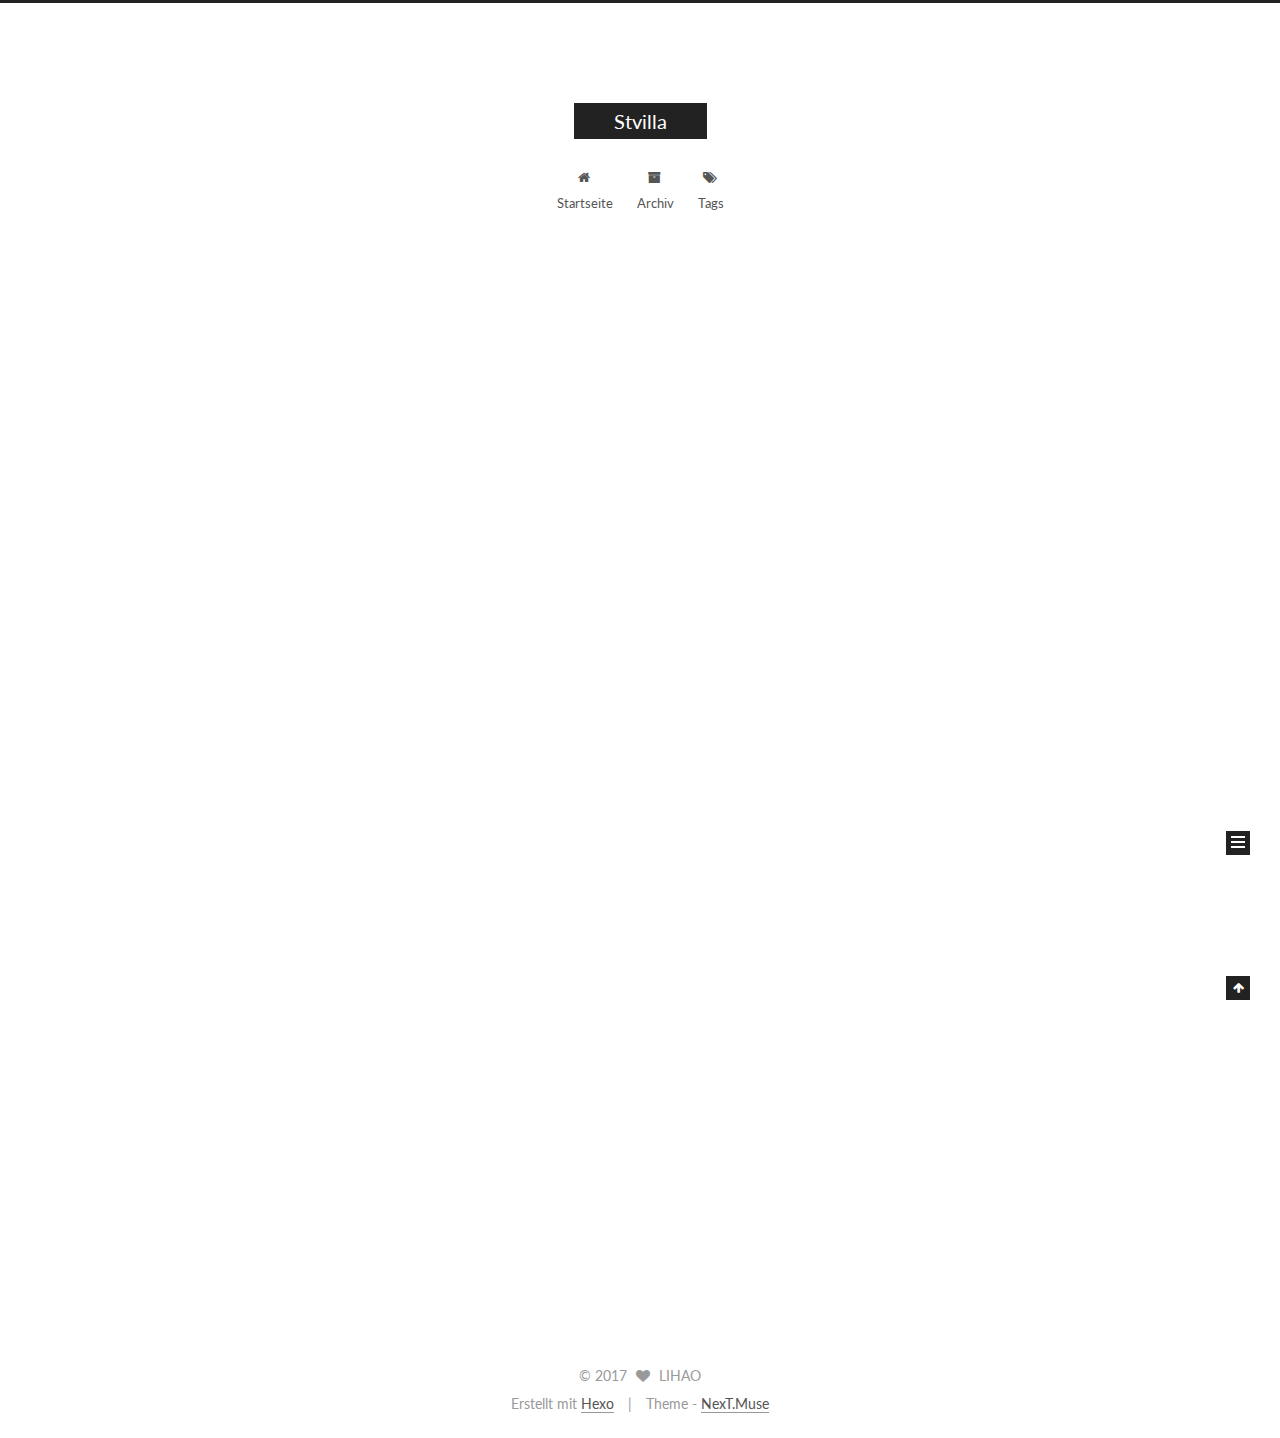
==== index.html @ bf8ef54c "Site updated: 2017-05-14 15:21:10" ====
<!doctype html>



  


<html class="theme-next muse use-motion" lang="">
<head>
  <meta charset="UTF-8"/>
<meta http-equiv="X-UA-Compatible" content="IE=edge" />
<meta name="viewport" content="width=device-width, initial-scale=1, maximum-scale=1"/>






<meta http-equiv="Cache-Control" content="no-transform" />
<meta http-equiv="Cache-Control" content="no-siteapp" />















  
  
  <link href="/lib/fancybox/source/jquery.fancybox.css?v=2.1.5" rel="stylesheet" type="text/css" />




  
  
  
  

  
    
    
  

  

  

  

  

  
    
    
    <link href="//fonts.googleapis.com/css?family=Lato:300,300italic,400,400italic,700,700italic&subset=latin,latin-ext" rel="stylesheet" type="text/css">
  






<link href="/lib/font-awesome/css/font-awesome.min.css?v=4.6.2" rel="stylesheet" type="text/css" />

<link href="/css/main.css?v=5.1.1" rel="stylesheet" type="text/css" />


  <meta name="keywords" content="Hexo, NexT" />








  <link rel="shortcut icon" type="image/x-icon" href="/favicon.ico?v=5.1.1" />






<meta name="description" content="Life is Beautiful">
<meta property="og:type" content="website">
<meta property="og:title" content="Stvilla">
<meta property="og:url" content="http://yoursite.com/index.html">
<meta property="og:site_name" content="Stvilla">
<meta property="og:description" content="Life is Beautiful">
<meta name="twitter:card" content="summary">
<meta name="twitter:title" content="Stvilla">
<meta name="twitter:description" content="Life is Beautiful">



<script type="text/javascript" id="hexo.configurations">
  var NexT = window.NexT || {};
  var CONFIG = {
    root: '/',
    scheme: 'Muse',
    sidebar: {"position":"left","display":"post","offset":12,"offset_float":0,"b2t":false,"scrollpercent":false},
    fancybox: true,
    motion: true,
    duoshuo: {
      userId: '0',
      author: 'Author'
    },
    algolia: {
      applicationID: '',
      apiKey: '',
      indexName: '',
      hits: {"per_page":10},
      labels: {"input_placeholder":"Search for Posts","hits_empty":"We didn't find any results for the search: ${query}","hits_stats":"${hits} results found in ${time} ms"}
    }
  };
</script>



  <link rel="canonical" href="http://yoursite.com/"/>





  <title>Stvilla</title>
</head>

<body itemscope itemtype="http://schema.org/WebPage" lang="">

  















  
  
    
  

  <div class="container sidebar-position-left 
   page-home 
 ">
    <div class="headband"></div>

    <header id="header" class="header" itemscope itemtype="http://schema.org/WPHeader">
      <div class="header-inner"><div class="site-brand-wrapper">
  <div class="site-meta ">
    

    <div class="custom-logo-site-title">
      <a href="/"  class="brand" rel="start">
        <span class="logo-line-before"><i></i></span>
        <span class="site-title">Stvilla</span>
        <span class="logo-line-after"><i></i></span>
      </a>
    </div>
      
        <p class="site-subtitle"></p>
      
  </div>

  <div class="site-nav-toggle">
    <button>
      <span class="btn-bar"></span>
      <span class="btn-bar"></span>
      <span class="btn-bar"></span>
    </button>
  </div>
</div>

<nav class="site-nav">
  

  
    <ul id="menu" class="menu">
      
        
        <li class="menu-item menu-item-home">
          <a href="/" rel="section">
            
              <i class="menu-item-icon fa fa-fw fa-home"></i> <br />
            
            Startseite
          </a>
        </li>
      
        
        <li class="menu-item menu-item-archives">
          <a href="/archives" rel="section">
            
              <i class="menu-item-icon fa fa-fw fa-archive"></i> <br />
            
            Archiv
          </a>
        </li>
      
        
        <li class="menu-item menu-item-tags">
          <a href="/tags" rel="section">
            
              <i class="menu-item-icon fa fa-fw fa-tags"></i> <br />
            
            Tags
          </a>
        </li>
      

      
    </ul>
  

  
</nav>



 </div>
    </header>

    <main id="main" class="main">
      <div class="main-inner">
        <div class="content-wrap">
          <div id="content" class="content">
            
  <section id="posts" class="posts-expand">
    
      

  

  
  
  

  <article class="post post-type-normal " itemscope itemtype="http://schema.org/Article">
    <link itemprop="mainEntityOfPage" href="http://yoursite.com/2017/05/14/hello-world/">

    <span hidden itemprop="author" itemscope itemtype="http://schema.org/Person">
      <meta itemprop="name" content="LIHAO">
      <meta itemprop="description" content="">
      <meta itemprop="image" content="/images/avatar.gif">
    </span>

    <span hidden itemprop="publisher" itemscope itemtype="http://schema.org/Organization">
      <meta itemprop="name" content="Stvilla">
    </span>

    
      <header class="post-header">

        
        
          <h1 class="post-title" itemprop="name headline">
                
                <a class="post-title-link" href="/2017/05/14/hello-world/" itemprop="url">Hello World</a></h1>
        

        <div class="post-meta">
          <span class="post-time">
            
              <span class="post-meta-item-icon">
                <i class="fa fa-calendar-o"></i>
              </span>
              
                <span class="post-meta-item-text">Veröffentlicht am</span>
              
              <time title="Post created" itemprop="dateCreated datePublished" datetime="2017-05-14T14:15:57+08:00">
                2017-05-14
              </time>
            

            

            
          </span>

          

          
            
          

          
          

          

          

          

        </div>
      </header>
    

    <div class="post-body" itemprop="articleBody">

      
      

      
        
          
            <p>Welcome to <a href="https://hexo.io/" target="_blank" rel="external">Hexo</a>! This is your very first post. Check <a href="https://hexo.io/docs/" target="_blank" rel="external">documentation</a> for more info. If you get any problems when using Hexo, you can find the answer in <a href="https://hexo.io/docs/troubleshooting.html" target="_blank" rel="external">troubleshooting</a> or you can ask me on <a href="https://github.com/hexojs/hexo/issues" target="_blank" rel="external">GitHub</a>.</p>
<h2 id="Quick-Start"><a href="#Quick-Start" class="headerlink" title="Quick Start"></a>Quick Start</h2><h3 id="Create-a-new-post"><a href="#Create-a-new-post" class="headerlink" title="Create a new post"></a>Create a new post</h3><figure class="highlight bash"><table><tr><td class="gutter"><pre><div class="line">1</div></pre></td><td class="code"><pre><div class="line">$ hexo new <span class="string">"My New Post"</span></div></pre></td></tr></table></figure>
<p>More info: <a href="https://hexo.io/docs/writing.html" target="_blank" rel="external">Writing</a></p>
<h3 id="Run-server"><a href="#Run-server" class="headerlink" title="Run server"></a>Run server</h3><figure class="highlight bash"><table><tr><td class="gutter"><pre><div class="line">1</div></pre></td><td class="code"><pre><div class="line">$ hexo server</div></pre></td></tr></table></figure>
<p>More info: <a href="https://hexo.io/docs/server.html" target="_blank" rel="external">Server</a></p>
<h3 id="Generate-static-files"><a href="#Generate-static-files" class="headerlink" title="Generate static files"></a>Generate static files</h3><figure class="highlight bash"><table><tr><td class="gutter"><pre><div class="line">1</div></pre></td><td class="code"><pre><div class="line">$ hexo generate</div></pre></td></tr></table></figure>
<p>More info: <a href="https://hexo.io/docs/generating.html" target="_blank" rel="external">Generating</a></p>
<h3 id="Deploy-to-remote-sites"><a href="#Deploy-to-remote-sites" class="headerlink" title="Deploy to remote sites"></a>Deploy to remote sites</h3><figure class="highlight bash"><table><tr><td class="gutter"><pre><div class="line">1</div></pre></td><td class="code"><pre><div class="line">$ hexo deploy</div></pre></td></tr></table></figure>
<p>More info: <a href="https://hexo.io/docs/deployment.html" target="_blank" rel="external">Deployment</a></p>

          
        
      
    </div>

    <div>
      
    </div>

    <div>
      
    </div>

    <div>
      
    </div>

    <footer class="post-footer">
      

      

      

      
      
        <div class="post-eof"></div>
      
    </footer>
  </article>


    
  </section>

  


          </div>
          


          

        </div>
        
          
  
  <div class="sidebar-toggle">
    <div class="sidebar-toggle-line-wrap">
      <span class="sidebar-toggle-line sidebar-toggle-line-first"></span>
      <span class="sidebar-toggle-line sidebar-toggle-line-middle"></span>
      <span class="sidebar-toggle-line sidebar-toggle-line-last"></span>
    </div>
  </div>

  <aside id="sidebar" class="sidebar">
    <div class="sidebar-inner">

      

      

      <section class="site-overview sidebar-panel sidebar-panel-active">
        <div class="site-author motion-element" itemprop="author" itemscope itemtype="http://schema.org/Person">
          <img class="site-author-image" itemprop="image"
               src="/images/avatar.gif"
               alt="LIHAO" />
          <p class="site-author-name" itemprop="name">LIHAO</p>
           
              <p class="site-description motion-element" itemprop="description">Life is Beautiful</p>
          
        </div>
        <nav class="site-state motion-element">

          
            <div class="site-state-item site-state-posts">
              <a href="/archives">
                <span class="site-state-item-count">1</span>
                <span class="site-state-item-name">Artikel</span>
              </a>
            </div>
          

          

          

        </nav>

        

        <div class="links-of-author motion-element">
          
        </div>

        
        

        
        

        


      </section>

      

      

    </div>
  </aside>


        
      </div>
    </main>

    <footer id="footer" class="footer">
      <div class="footer-inner">
        <div class="copyright" >
  
  &copy; 
  <span itemprop="copyrightYear">2017</span>
  <span class="with-love">
    <i class="fa fa-heart"></i>
  </span>
  <span class="author" itemprop="copyrightHolder">LIHAO</span>
</div>


<div class="powered-by">
  Erstellt mit  <a class="theme-link" href="https://hexo.io">Hexo</a>
</div>

<div class="theme-info">
  Theme -
  <a class="theme-link" href="https://github.com/iissnan/hexo-theme-next">
    NexT.Muse
  </a>
</div>


        

        
      </div>
    </footer>

    
      <div class="back-to-top">
        <i class="fa fa-arrow-up"></i>
        
      </div>
    

  </div>

  

<script type="text/javascript">
  if (Object.prototype.toString.call(window.Promise) !== '[object Function]') {
    window.Promise = null;
  }
</script>









  












  
  <script type="text/javascript" src="/lib/jquery/index.js?v=2.1.3"></script>

  
  <script type="text/javascript" src="/lib/fastclick/lib/fastclick.min.js?v=1.0.6"></script>

  
  <script type="text/javascript" src="/lib/jquery_lazyload/jquery.lazyload.js?v=1.9.7"></script>

  
  <script type="text/javascript" src="/lib/velocity/velocity.min.js?v=1.2.1"></script>

  
  <script type="text/javascript" src="/lib/velocity/velocity.ui.min.js?v=1.2.1"></script>

  
  <script type="text/javascript" src="/lib/fancybox/source/jquery.fancybox.pack.js?v=2.1.5"></script>


  


  <script type="text/javascript" src="/js/src/utils.js?v=5.1.1"></script>

  <script type="text/javascript" src="/js/src/motion.js?v=5.1.1"></script>



  
  

  

  


  <script type="text/javascript" src="/js/src/bootstrap.js?v=5.1.1"></script>



  


  




	





  





  





  






  





  

  

  

  

  

</body>
</html>
---- css/main.css ----
/* normalize.css v3.0.2 | MIT License | git.io/normalize */
html {
  font-family: sans-serif; /* 1 */
  -ms-text-size-adjust: 100%; /* 2 */
  -webkit-text-size-adjust: 100%; /* 2 */
}
body {
  margin: 0;
}
article,
aside,
details,
figcaption,
figure,
footer,
header,
hgroup,
main,
menu,
nav,
section,
summary {
  display: block;
}
audio,
canvas,
progress,
video {
  display: inline-block; /* 1 */
  vertical-align: baseline; /* 2 */
}
audio:not([controls]) {
  display: none;
  height: 0;
}
[hidden],
template {
  display: none;
}
a {
  background-color: transparent;
}
a:active,
a:hover {
  outline: 0;
}
abbr[title] {
  border-bottom: 1px dotted;
}
b,
strong {
  font-weight: bold;
}
dfn {
  font-style: italic;
}
h1 {
  font-size: 2em;
  margin: 0.67em 0;
}
mark {
  background: #ff0;
  color: #000;
}
small {
  font-size: 80%;
}
sub,
sup {
  font-size: 75%;
  line-height: 0;
  position: relative;
  vertical-align: baseline;
}
sup {
  top: -0.5em;
}
sub {
  bottom: -0.25em;
}
img {
  border: 0;
}
svg:not(:root) {
  overflow: hidden;
}
figure {
  margin: 1em 40px;
}
hr {
  -moz-box-sizing: content-box;
  box-sizing: content-box;
  height: 0;
}
pre {
  overflow: auto;
}
code,
kbd,
pre,
samp {
  font-family: monospace, monospace;
  font-size: 1em;
}
button,
input,
optgroup,
select,
textarea {
  color: inherit; /* 1 */
  font: inherit; /* 2 */
  margin: 0; /* 3 */
}
button {
  overflow: visible;
}
button,
select {
  text-transform: none;
}
button,
html input[type="button"],
input[type="reset"],
input[type="submit"] {
  -webkit-appearance: button; /* 2 */
  cursor: pointer; /* 3 */
}
button[disabled],
html input[disabled] {
  cursor: default;
}
button::-moz-focus-inner,
input::-moz-focus-inner {
  border: 0;
  padding: 0;
}
input {
  line-height: normal;
}
input[type="checkbox"],
input[type="radio"] {
  box-sizing: border-box; /* 1 */
  padding: 0; /* 2 */
}
input[type="number"]::-webkit-inner-spin-button,
input[type="number"]::-webkit-outer-spin-button {
  height: auto;
}
input[type="search"] {
  -webkit-appearance: textfield; /* 1 */
  -moz-box-sizing: content-box;
  -webkit-box-sizing: content-box; /* 2 */
  box-sizing: content-box;
}
input[type="search"]::-webkit-search-cancel-button,
input[type="search"]::-webkit-search-decoration {
  -webkit-appearance: none;
}
fieldset {
  border: 1px solid #c0c0c0;
  margin: 0 2px;
  padding: 0.35em 0.625em 0.75em;
}
legend {
  border: 0; /* 1 */
  padding: 0; /* 2 */
}
textarea {
  overflow: auto;
}
optgroup {
  font-weight: bold;
}
table {
  border-collapse: collapse;
  border-spacing: 0;
}
td,
th {
  padding: 0;
}
::selection {
  background: #262a30;
  color: #fff;
}
body {
  position: relative;
  font-family: 'Lato', "PingFang SC", "Microsoft YaHei", sans-serif;
  font-size: 14px;
  line-height: 2;
  color: #555;
  background: #fff;
}
@media (max-width: 767px) {
  body {
    padding-right: 0 !important;
  }
}
@media (min-width: 768px) and (max-width: 991px) {
  body {
    padding-right: 0 !important;
  }
}
@media (min-width: 1600px) {
  body {
    font-size: 16px;
  }
}
h1,
h2,
h3,
h4,
h5,
h6 {
  margin: 0;
  padding: 0;
  font-weight: bold;
  line-height: 1.5;
  font-family: 'Lato', "PingFang SC", "Microsoft YaHei", sans-serif;
}
h2,
h3,
h4,
h5,
h6 {
  margin: 20px 0 15px;
}
h1 {
  font-size: 22px;
}
@media (max-width: 767px) {
  h1 {
    font-size: 18px;
  }
}
h2 {
  font-size: 20px;
}
@media (max-width: 767px) {
  h2 {
    font-size: 16px;
  }
}
h3 {
  font-size: 18px;
}
@media (max-width: 767px) {
  h3 {
    font-size: 14px;
  }
}
h4 {
  font-size: 16px;
}
@media (max-width: 767px) {
  h4 {
    font-size: 12px;
  }
}
h5 {
  font-size: 14px;
}
@media (max-width: 767px) {
  h5 {
    font-size: 10px;
  }
}
h6 {
  font-size: 12px;
}
@media (max-width: 767px) {
  h6 {
    font-size: 8px;
  }
}
p {
  margin: 0 0 25px 0;
}
a {
  color: #555;
  text-decoration: none;
  border-bottom: 1px solid #999;
  word-wrap: break-word;
}
a:hover {
  color: #222;
  border-bottom-color: #222;
}
blockquote {
  margin: 0;
  padding: 0;
}
img {
  display: block;
  margin: auto;
  max-width: 100%;
  height: auto;
}
hr {
  margin: 40px 0;
  height: 3px;
  border: none;
  background-color: #ddd;
  background-image: repeating-linear-gradient(-45deg, #fff, #fff 4px, transparent 4px, transparent 8px);
}
blockquote {
  padding: 0 15px;
  color: #666;
  border-left: 4px solid #ddd;
}
blockquote cite::before {
  content: "-";
  padding: 0 5px;
}
dt {
  font-weight: 700;
}
dd {
  margin: 0;
  padding: 0;
}
.text-left {
  text-align: left;
}
.text-center {
  text-align: center;
}
.text-right {
  text-align: right;
}
.text-justify {
  text-align: justify;
}
.text-nowrap {
  white-space: nowrap;
}
.text-lowercase {
  text-transform: lowercase;
}
.text-uppercase {
  text-transform: uppercase;
}
.text-capitalize {
  text-transform: capitalize;
}
.center-block {
  display: block;
  margin-left: auto;
  margin-right: auto;
}
.clearfix:before,
.clearfix:after {
  content: " ";
  display: table;
}
.clearfix:after {
  clear: both;
}
.pullquote {
  width: 45%;
}
.pullquote.left {
  float: left;
  margin-left: 5px;
  margin-right: 10px;
}
.pullquote.right {
  float: right;
  margin-left: 10px;
  margin-right: 5px;
}
.affix.affix.affix {
  position: fixed;
}
.translation {
  margin-top: -20px;
  font-size: 14px;
  color: #999;
}
.scrollbar-measure {
  width: 100px;
  height: 100px;
  overflow: scroll;
  position: absolute;
  top: -9999px;
}
.use-motion .motion-element {
  opacity: 0;
}
table {
  margin: 20px 0;
  width: 100%;
  border-collapse: collapse;
  border-spacing: 0;
  border: 1px solid #ddd;
  font-size: 14px;
  table-layout: fixed;
  word-wrap: break-all;
}
table>tbody>tr:nth-of-type(odd) {
  background-color: #f9f9f9;
}
table>tbody>tr:hover {
  background-color: #f5f5f5;
}
caption,
th,
td {
  padding: 8px;
  text-align: left;
  vertical-align: middle;
  font-weight: normal;
}
th,
td {
  border-bottom: 3px solid #ddd;
  border-right: 1px solid #eee;
}
th {
  padding-bottom: 10px;
  font-weight: 700;
}
td {
  border-bottom-width: 1px;
}
html,
body {
  height: 100%;
}
.container {
  position: relative;
  min-height: 100%;
}
.header-inner {
  margin: 0 auto;
  padding: 100px 0 70px;
  width: 700px;
}
@media (min-width: 1600px) {
  .container .header-inner {
    width: 900px;
  }
}
.main {
  padding-bottom: 150px;
}
.main-inner {
  margin: 0 auto;
  width: 700px;
}
@media (min-width: 1600px) {
  .container .main-inner {
    width: 900px;
  }
}
.footer {
  position: absolute;
  left: 0;
  bottom: 0;
  width: 100%;
  min-height: 50px;
}
.footer-inner {
  box-sizing: border-box;
  margin: 20px auto;
  width: 700px;
}
@media (min-width: 1600px) {
  .container .footer-inner {
    width: 900px;
  }
}
pre,
.highlight {
  overflow: auto;
  margin: 20px 0;
  padding: 0;
  font-size: 13px;
  color: #4d4d4c;
  background: #f7f7f7;
  line-height: 1.6;
}
pre,
code {
  font-family: consolas, Menlo, "PingFang SC", "Microsoft YaHei", monospace;
}
code {
  padding: 2px 4px;
  word-wrap: break-word;
  color: #555;
  background: #eee;
  border-radius: 3px;
  font-size: 13px;
}
pre code {
  padding: 0;
  color: #4d4d4c;
  background: none;
  text-shadow: none;
}
.highlight {
  border-radius: 1px;
}
.highlight pre {
  border: none;
  margin: 0;
  padding: 10px 0;
}
.highlight table {
  margin: 0;
  width: auto;
  border: none;
}
.highlight td {
  border: none;
  padding: 0;
}
.highlight figcaption {
  font-size: 1em;
  color: #4d4d4c;
  line-height: 1em;
  margin-bottom: 1em;
}
.highlight figcaption:before,
.highlight figcaption:after {
  content: " ";
  display: table;
}
.highlight figcaption:after {
  clear: both;
}
.highlight figcaption a {
  float: right;
  color: #4d4d4c;
}
.highlight figcaption a:hover {
  border-bottom-color: #4d4d4c;
}
.highlight .gutter pre {
  padding-left: 10px;
  padding-right: 10px;
  color: #869194;
  text-align: right;
  background-color: #eff2f3;
}
.highlight .code pre {
  width: 100%;
  padding-left: 10px;
  padding-right: 10px;
  background-color: #f7f7f7;
}
.highlight .line {
  height: 20px;
}
.gutter {
  -webkit-user-select: none;
  -moz-user-select: none;
  -ms-user-select: none;
  user-select: none;
}
.gist table {
  width: auto;
}
.gist table td {
  border: none;
}
pre .deletion {
  background: #fdd;
}
pre .addition {
  background: #dfd;
}
pre .meta {
  color: #8959a8;
}
pre .comment {
  color: #8e908c;
}
pre .variable,
pre .attribute,
pre .tag,
pre .regexp,
pre .ruby .constant,
pre .xml .tag .title,
pre .xml .pi,
pre .xml .doctype,
pre .html .doctype,
pre .css .id,
pre .css .class,
pre .css .pseudo {
  color: #c82829;
}
pre .number,
pre .preprocessor,
pre .built_in,
pre .literal,
pre .params,
pre .constant,
pre .command {
  color: #f5871f;
}
pre .ruby .class .title,
pre .css .rules .attribute,
pre .string,
pre .value,
pre .inheritance,
pre .header,
pre .ruby .symbol,
pre .xml .cdata,
pre .special,
pre .number,
pre .formula {
  color: #718c00;
}
pre .title,
pre .css .hexcolor {
  color: #3e999f;
}
pre .function,
pre .python .decorator,
pre .python .title,
pre .ruby .function .title,
pre .ruby .title .keyword,
pre .perl .sub,
pre .javascript .title,
pre .coffeescript .title {
  color: #4271ae;
}
pre .keyword,
pre .javascript .function {
  color: #8959a8;
}
.full-image.full-image.full-image {
  border: none;
  max-width: 100%;
  width: auto;
  margin: 20px auto;
}
@media (min-width: 992px) {
  .full-image.full-image.full-image {
    max-width: none;
    width: 110%;
    margin: 25px -5%;
  }
}
.blockquote-center,
.page-home .post-type-quote blockquote,
.page-post-detail .post-type-quote blockquote {
  position: relative;
  margin: 40px 0;
  padding: 0;
  border-left: none;
  text-align: center;
}
.blockquote-center::before,
.page-home .post-type-quote blockquote::before,
.page-post-detail .post-type-quote blockquote::before,
.blockquote-center::after,
.page-home .post-type-quote blockquote::after,
.page-post-detail .post-type-quote blockquote::after {
  position: absolute;
  content: ' ';
  display: block;
  width: 100%;
  height: 24px;
  opacity: 0.2;
  background-repeat: no-repeat;
  background-position: 0 -6px;
  background-size: 22px 22px;
}
.blockquote-center::before,
.page-home .post-type-quote blockquote::before,
.page-post-detail .post-type-quote blockquote::before {
  top: -20px;
  background-image: url("../images/quote-l.svg");
  border-top: 1px solid #ccc;
}
.blockquote-center::after,
.page-home .post-type-quote blockquote::after,
.page-post-detail .post-type-quote blockquote::after {
  bottom: -20px;
  background-image: url("../images/quote-r.svg");
  border-bottom: 1px solid #ccc;
  background-position: 100% 8px;
}
.blockquote-center p,
.page-home .post-type-quote blockquote p,
.page-post-detail .post-type-quote blockquote p,
.blockquote-center div,
.page-home .post-type-quote blockquote div,
.page-post-detail .post-type-quote blockquote div {
  text-align: center;
}
.post .post-body .group-picture img {
  box-sizing: border-box;
  padding: 0 3px;
  border: none;
}
.post .group-picture-row {
  overflow: hidden;
  margin-top: 6px;
}
.post .group-picture-row:first-child {
  margin-top: 0;
}
.post .group-picture-column {
  float: left;
}
.page-post-detail .post-body .group-picture-column {
  float: none;
  margin-top: 10px;
  width: auto !important;
}
.page-post-detail .post-body .group-picture-column img {
  margin: 0 auto;
}
.page-archive .group-picture-container {
  overflow: hidden;
}
.page-archive .group-picture-row {
  float: left;
}
.page-archive .group-picture-row:first-child {
  margin-top: 6px;
}
.page-archive .group-picture-column {
  max-width: 150px;
  max-height: 150px;
}
.note {
  padding: 20px;
  margin: 20px 0;
  border: 1px solid #eee;
  border-left-width: 5px;
  border-radius: 3px;
}
.note h2,
.note h3,
.note h4,
.note h5,
.note h6 {
  margin-top: 0;
  margin-bottom: 5px;
}
.note p:last-child {
  margin-bottom: 0;
}
.note code {
  border-radius: 3px;
}
.note+.note {
  margin-top: -5px;
}
.default {
  border-left-color: #777;
}
.default h2,
.default h3,
.default h4,
.default h5,
.default h6 {
  color: #777;
}
.primary {
  border-left-color: #428bca;
}
.primary h2,
.primary h3,
.primary h4,
.primary h5,
.primary h6 {
  color: #428bca;
}
.success {
  border-left-color: #5cb85c;
}
.success h2,
.success h3,
.success h4,
.success h5,
.success h6 {
  color: #5cb85c;
}
.danger {
  border-left-color: #d9534f;
}
.danger h2,
.danger h3,
.danger h4,
.danger h5,
.danger h6 {
  color: #d9534f;
}
.warning {
  border-left-color: #f0ad4e;
}
.warning h2,
.warning h3,
.warning h4,
.warning h5,
.warning h6 {
  color: #f0ad4e;
}
.info {
  border-left-color: #5bc0de;
}
.info h2,
.info h3,
.info h4,
.info h5,
.info h6 {
  color: #5bc0de;
}
.btn {
  display: inline-block;
  padding: 0 20px;
  font-size: 14px;
  color: #fff;
  background: #222;
  border: 2px solid #222;
  text-decoration: none;
  border-radius: 0;
  transition-property: background-color;
  transition-duration: 0.2s;
  transition-timing-function: ease-in-out;
  transition-delay: 0s;
}
.btn:hover,
.post-button .btn:hover {
  border-color: #222;
  color: #222;
  background: #fff;
}
.btn-bar {
  display: block;
  width: 22px;
  height: 2px;
  background: #555;
  border-radius: 1px;
}
.btn-bar+.btn-bar {
  margin-top: 4px;
}
.pagination {
  margin: 120px 0 40px;
  text-align: center;
  border-top: 1px solid #eee;
}
.page-number-basic,
.pagination .prev,
.pagination .next,
.pagination .page-number,
.pagination .space {
  display: inline-block;
  position: relative;
  top: -1px;
  margin: 0 10px;
  padding: 0 10px;
  line-height: 30px;
}
@media (max-width: 767px) {
  .page-number-basic,
  .pagination .prev,
  .pagination .next,
  .pagination .page-number,
  .pagination .space {
    margin: 0 5px;
  }
}
.pagination .prev,
.pagination .next,
.pagination .page-number {
  border-bottom: 0;
  border-top: 1px solid #eee;
  transition-property: border-color;
  transition-duration: 0.2s;
  transition-timing-function: ease-in-out;
  transition-delay: 0s;
}
.pagination .prev:hover,
.pagination .next:hover,
.pagination .page-number:hover {
  border-top-color: #222;
}
.pagination .space {
  padding: 0;
  margin: 0;
}
.pagination .prev {
  margin-left: 0;
}
.pagination .next {
  margin-right: 0;
}
.pagination .page-number.current {
  color: #fff;
  background: #ccc;
  border-top-color: #ccc;
}
@media (max-width: 767px) {
  .pagination {
    border-top: none;
  }
  .pagination .prev,
  .pagination .next,
  .pagination .page-number {
    margin-bottom: 10px;
    border-top: 0;
    border-bottom: 1px solid #eee;
  }
  .pagination .prev:hover,
  .pagination .next:hover,
  .pagination .page-number:hover {
    border-bottom-color: #222;
  }
}
.comments {
  margin: 60px 20px 0;
}
.tag-cloud {
  text-align: center;
}
.tag-cloud a {
  display: inline-block;
  margin: 10px;
}
.back-to-top {
  box-sizing: border-box;
  position: fixed;
  bottom: -100px;
  right: 30px;
  z-index: 1050;
  padding: 0 6px;
  width: 24px;
  background: #222;
  font-size: 12px;
  opacity: 1;
  color: #fff;
  cursor: pointer;
  text-align: center;
  -webkit-transform: translateZ(0);
  transition-property: bottom;
  transition-duration: 0.2s;
  transition-timing-function: ease-in-out;
  transition-delay: 0s;
}
@media (max-width: 767px) {
  .back-to-top {
    display: none;
  }
}
@media (min-width: 768px) and (max-width: 991px) {
  .back-to-top {
    display: none;
  }
}
.back-to-top.back-to-top-on {
  bottom: 19px;
}
.header {
  background: transparent;
}
.header-inner {
  position: relative;
}
.headband {
  height: 3px;
  background: #222;
}
.site-meta {
  margin: 0;
  text-align: center;
}
@media (max-width: 767px) {
  .site-meta {
    text-align: center;
  }
}
.brand {
  position: relative;
  display: inline-block;
  padding: 0 40px;
  color: #fff;
  background: #222;
  border-bottom: none;
}
.brand:hover {
  color: #fff;
}
.logo {
  display: inline-block;
  margin-right: 5px;
  line-height: 36px;
  vertical-align: top;
}
.site-title {
  display: inline-block;
  vertical-align: top;
  line-height: 36px;
  font-size: 20px;
  font-weight: normal;
  font-family: 'Lato', "PingFang SC", "Microsoft YaHei", sans-serif;
}
.site-subtitle {
  margin-top: 10px;
  font-size: 13px;
  color: #999;
}
.use-motion .brand {
  opacity: 0;
}
.use-motion .logo,
.use-motion .site-title,
.use-motion .site-subtitle {
  opacity: 0;
  position: relative;
  top: -10px;
}
.site-nav-toggle {
  display: none;
  position: absolute;
  top: 10px;
  left: 10px;
}
@media (max-width: 767px) {
  .site-nav-toggle {
    display: block;
  }
}
.site-nav-toggle button {
  margin-top: 2px;
  padding: 9px 10px;
  background: transparent;
  border: none;
}
@media (max-width: 767px) {
  .site-nav {
    display: none;
    margin: 0 -10px;
    padding: 0 10px;
    clear: both;
    border-top: 1px solid #ddd;
  }
}
@media (min-width: 768px) and (max-width: 991px) {
  .site-nav {
    display: block !important;
  }
}
@media (min-width: 992px) {
  .site-nav {
    display: block !important;
  }
}
.menu {
  margin-top: 20px;
  padding-left: 0;
  text-align: center;
}
.menu .menu-item {
  display: inline-block;
  margin: 0 10px;
  list-style: none;
}
@media screen and (max-width: 767px) {
  .menu .menu-item {
    margin-top: 10px;
  }
}
.menu .menu-item a {
  display: block;
  font-size: 13px;
  line-height: inherit;
  border-bottom: 1px solid transparent;
  transition-property: border-color;
  transition-duration: 0.2s;
  transition-timing-function: ease-in-out;
  transition-delay: 0s;
}
.menu .menu-item a:hover {
  border-bottom-color: #222;
}
.menu .menu-item .fa {
  margin-right: 5px;
}
.use-motion .menu-item {
  opacity: 0;
}
.post-body {
  font-family: 'Lato', "PingFang SC", "Microsoft YaHei", sans-serif;
}
@media (max-width: 767px) {
  .post-body {
    word-break: break-word;
  }
}
.post-body .fancybox img {
  display: block !important;
  margin: 0 auto;
  cursor: pointer;
  cursor: zoom-in;
  cursor: -webkit-zoom-in;
}
.post-body .image-caption,
.post-body .figure .caption {
  margin: 10px auto 15px;
  text-align: center;
  font-size: 14px;
  color: #999;
  font-weight: bold;
  line-height: 1;
}
.post-sticky-flag {
  display: inline-block;
  font-size: 16px;
  -ms-transform: rotate(30deg);
  -webkit-transform: rotate(30deg);
  -moz-transform: rotate(30deg);
  -ms-transform: rotate(30deg);
  -o-transform: rotate(30deg);
  transform: rotate(30deg);
}
.posts-expand {
  padding-top: 40px;
}
@media (max-width: 767px) {
  .posts-expand {
    margin: 0 20px;
  }
  .post-body pre {
    padding: 10px;
  }
  .post-body pre .gutter pre {
    padding-right: 10px;
  }
  .post-body .highlight {
    margin-left: 0px;
    margin-right: 0px;
    padding: 0;
  }
  .post-body .highlight .gutter pre {
    padding-right: 10px;
  }
}
@media (min-width: 992px) {
  .posts-expand .post-body {
    text-align: justify;
  }
}
.posts-expand .post-body h2,
.posts-expand .post-body h3,
.posts-expand .post-body h4,
.posts-expand .post-body h5,
.posts-expand .post-body h6 {
  padding-top: 10px;
}
.posts-expand .post-body h2 .header-anchor,
.posts-expand .post-body h3 .header-anchor,
.posts-expand .post-body h4 .header-anchor,
.posts-expand .post-body h5 .header-anchor,
.posts-expand .post-body h6 .header-anchor {
  float: right;
  margin-left: 10px;
  color: #ccc;
  border-bottom-style: none;
  visibility: hidden;
}
.posts-expand .post-body h2 .header-anchor:hover,
.posts-expand .post-body h3 .header-anchor:hover,
.posts-expand .post-body h4 .header-anchor:hover,
.posts-expand .post-body h5 .header-anchor:hover,
.posts-expand .post-body h6 .header-anchor:hover {
  color: inherit;
}
.posts-expand .post-body h2:hover .header-anchor,
.posts-expand .post-body h3:hover .header-anchor,
.posts-expand .post-body h4:hover .header-anchor,
.posts-expand .post-body h5:hover .header-anchor,
.posts-expand .post-body h6:hover .header-anchor {
  visibility: visible;
}
.posts-expand .post-body ul li {
  list-style: circle;
}
.posts-expand .post-body img {
  box-sizing: border-box;
  margin: auto;
  padding: 3px;
  border: 1px solid #ddd;
}
.posts-expand .fancybox img {
  margin: 0 auto;
}
@media (max-width: 767px) {
  .posts-collapse {
    margin: 0 20px;
  }
  .posts-collapse .post-title,
  .posts-collapse .post-meta {
    display: block;
    width: auto;
    text-align: left;
  }
}
.posts-collapse {
  position: relative;
  z-index: 1010;
  margin-left: 55px;
}
.posts-collapse::after {
  content: " ";
  position: absolute;
  top: 20px;
  left: 0;
  margin-left: -2px;
  width: 4px;
  height: 100%;
  background: #f5f5f5;
  z-index: -1;
}
@media (max-width: 767px) {
  .posts-collapse {
    margin: 0 20px;
  }
}
.posts-collapse .collection-title {
  position: relative;
  margin: 60px 0;
}
.posts-collapse .collection-title h2 {
  margin-left: 20px;
}
.posts-collapse .collection-title small {
  color: #bbb;
  margin-left: 5px;
}
.posts-collapse .collection-title::before {
  content: " ";
  position: absolute;
  left: 0;
  top: 50%;
  margin-left: -4px;
  margin-top: -4px;
  width: 8px;
  height: 8px;
  background: #bbb;
  border-radius: 50%;
}
.posts-collapse .post {
  margin: 30px 0;
}
.posts-collapse .post-header {
  position: relative;
  transition-duration: 0.2s;
  transition-timing-function: ease-in-out;
  transition-delay: 0s;
  transition-property: border;
  border-bottom: 1px dashed #ccc;
}
.posts-collapse .post-header::before {
  content: " ";
  position: absolute;
  left: 0;
  top: 12px;
  width: 6px;
  height: 6px;
  margin-left: -4px;
  background: #bbb;
  border-radius: 50%;
  border: 1px solid #fff;
  transition-duration: 0.2s;
  transition-timing-function: ease-in-out;
  transition-delay: 0s;
  transition-property: background;
}
.posts-collapse .post-header:hover {
  border-bottom-color: #666;
}
.posts-collapse .post-header:hover::before {
  background: #222;
}
.posts-collapse .post-meta {
  position: absolute;
  font-size: 12px;
  left: 20px;
  top: 5px;
}
.posts-collapse .post-comments-count {
  display: none;
}
.posts-collapse .post-title {
  margin-left: 60px;
  font-size: 16px;
  font-weight: normal;
  line-height: inherit;
}
.posts-collapse .post-title::after {
  margin-left: 3px;
  opacity: 0.6;
}
.posts-collapse .post-title a {
  color: #666;
  border-bottom: none;
}
.page-home .post-type-quote .post-header,
.page-post-detail .post-type-quote .post-header,
.page-home .post-type-quote .post-tags,
.page-post-detail .post-type-quote .post-tags {
  display: none;
}
.posts-expand .post-title {
  font-size: 26px;
  text-align: center;
  word-break: break-word;
  font-weight: 400;
}
@media (max-width: 767px) {
  .posts-expand .post-title {
    font-size: 22px;
  }
}
.posts-expand .post-title-link {
  display: inline-block;
  position: relative;
  color: #555;
  border-bottom: none;
  line-height: 1.2;
  vertical-align: top;
}
.posts-expand .post-title-link::before {
  content: "";
  position: absolute;
  width: 100%;
  height: 2px;
  bottom: 0;
  left: 0;
  background-color: #000;
  visibility: hidden;
  -webkit-transform: scaleX(0);
  -moz-transform: scaleX(0);
  -ms-transform: scaleX(0);
  -o-transform: scaleX(0);
  transform: scaleX(0);
  transition-duration: 0.2s;
  transition-timing-function: ease-in-out;
  transition-delay: 0s;
}
.posts-expand .post-title-link:hover::before {
  visibility: visible;
  -webkit-transform: scaleX(1);
  -moz-transform: scaleX(1);
  -ms-transform: scaleX(1);
  -o-transform: scaleX(1);
  transform: scaleX(1);
}
.posts-expand .post-title-link .fa {
  font-size: 16px;
}
.posts-expand .post-meta {
  margin: 3px 0 60px 0;
  color: #999;
  font-family: 'Lato', "PingFang SC", "Microsoft YaHei", sans-serif;
  font-size: 12px;
  text-align: center;
}
.posts-expand .post-meta .post-category-list {
  display: inline-block;
  margin: 0;
  padding: 3px;
}
.posts-expand .post-meta .post-category-list-link {
  color: #999;
}
.posts-expand .post-meta .post-description {
  font-size: 14px;
  margin-top: 2px;
}
.post-wordcount {
  display: inline-block;
}
.post-meta-divider {
  margin: 0 0.5em;
}
.post-meta-item-icon {
  margin-right: 3px;
}
@media (min-width: 768px) and (max-width: 991px) {
  .post-meta-item-icon {
    display: inline-block;
  }
}
@media (max-width: 767px) {
  .post-meta-item-icon {
    display: inline-block;
  }
}
@media (min-width: 768px) and (max-width: 991px) {
  .post-meta-item-text {
    display: none;
  }
}
@media (max-width: 767px) {
  .post-meta-item-text {
    display: none;
  }
}
@media (max-width: 767px) {
  .posts-expand .post-comments-count {
    display: none;
  }
}
.social-like {
  font-size: 14px;
  height: 20px;
  text-align: center;
  border-top: 1px solid #eee;
  padding-top: 9px;
  margin-top: 45px;
  display: flex;
  justify-content: center;
}
.vk_like {
  width: 85px;
  height: 21px;
  padding-top: 7px;
  align-self: center;
}
.fb_like {
  height: 30px;
  align-self: center;
}
.post-button {
  margin-top: 50px;
}
.post-button .btn {
  color: #fff;
  font-size: 14px;
  background: #222;
  border-radius: 0;
  line-height: 2;
  margin: 0 4px 8px 4px;
}
.post-button .fa-fw {
  width: 1.285714285714286em;
  text-align: left;
}
.posts-expand .post-tags {
  margin-top: 40px;
  text-align: center;
}
.posts-expand .post-tags a {
  display: inline-block;
  margin-right: 10px;
  font-size: 13px;
}
.post-nav {
  display: table;
  margin-top: 15px;
  width: 100%;
  border-top: 1px solid #eee;
}
.post-nav-divider {
  display: table-cell;
  width: 10%;
}
.post-nav-item {
  display: table-cell;
  padding: 10px 0 0 0;
  width: 45%;
  vertical-align: top;
}
.post-nav-item a {
  position: relative;
  display: block;
  line-height: 25px;
  font-size: 14px;
  color: #555;
  border-bottom: none;
}
.post-nav-item a:hover {
  color: #222;
  border-bottom: none;
}
.post-nav-item a:active {
  top: 2px;
}
.post-nav-item .fa {
  position: absolute;
  top: 8px;
  left: 0;
  font-size: 12px;
}
.post-nav-next a {
  padding-left: 15px;
}
.post-nav-prev {
  text-align: right;
}
.post-nav-prev a {
  padding-right: 15px;
}
.post-nav-prev .fa {
  right: 0;
  left: auto;
}
.posts-expand .post-eof {
  display: block;
  margin: 80px auto 60px;
  width: 8%;
  height: 1px;
  background: #ccc;
  text-align: center;
}
.post:last-child .post-eof.post-eof.post-eof {
  display: none;
}
.post-gallery {
  display: table;
  table-layout: fixed;
  width: 100%;
  border-collapse: separate;
}
.post-gallery-row {
  display: table-row;
}
.post-gallery .post-gallery-img {
  display: table-cell;
  text-align: center;
  vertical-align: middle;
  border: none;
}
.post-gallery .post-gallery-img img {
  max-width: 100%;
  max-height: 100%;
  border: none;
}
.fancybox-close,
.fancybox-close:hover {
  border: none;
}
.sidebar {
  position: fixed;
  right: 0;
  top: 0;
  bottom: 0;
  width: 0;
  z-index: 1040;
  box-shadow: inset 0 2px 6px #000;
  background: #222;
  -webkit-transform: translateZ(0);
}
.sidebar a {
  color: #999;
  border-bottom-color: #555;
}
.sidebar a:hover {
  color: #eee;
}
@media (min-width: 768px) and (max-width: 991px) {
  .sidebar {
    display: none !important;
  }
}
@media (max-width: 767px) {
  .sidebar {
    display: none !important;
  }
}
.sidebar-inner {
  position: relative;
  padding: 20px 10px;
  color: #999;
  text-align: center;
}
.sidebar-toggle {
  position: fixed;
  right: 30px;
  bottom: 45px;
  width: 14px;
  height: 14px;
  padding: 5px;
  background: #222;
  line-height: 0;
  z-index: 1050;
  cursor: pointer;
  -webkit-transform: translateZ(0);
}
@media (min-width: 768px) and (max-width: 991px) {
  .sidebar-toggle {
    display: none;
  }
}
@media (max-width: 767px) {
  .sidebar-toggle {
    display: none;
  }
}
.sidebar-toggle-line {
  position: relative;
  display: inline-block;
  vertical-align: top;
  height: 2px;
  width: 100%;
  background: #fff;
  margin-top: 3px;
}
.sidebar-toggle-line:first-child {
  margin-top: 0;
}
.site-author-image {
  display: block;
  margin: 0 auto;
  padding: 2px;
  max-width: 96px;
  height: auto;
  border: 2px solid #333;
}
.site-author-name {
  margin: 5px 0 0;
  text-align: center;
  color: #f5f5f5;
  font-weight: normal;
}
.site-description {
  margin-top: 5px;
  text-align: center;
  font-size: 14px;
  color: #999;
}
.site-state {
  overflow: hidden;
  line-height: 1.4;
  white-space: nowrap;
  text-align: center;
}
.site-state-item {
  display: inline-block;
  padding: 0 15px;
  border-left: 1px solid #333;
}
.site-state-item:first-child {
  border-left: none;
}
.site-state-item a {
  border-bottom: none;
}
.site-state-item-count {
  display: block;
  text-align: center;
  color: inherit;
  font-weight: 600;
  font-size: 18px;
}
.site-state-item-name {
  font-size: 13px;
  color: inherit;
}
.feed-link {
  margin-top: 20px;
}
.feed-link a {
  display: inline-block;
  padding: 0 15px;
  color: #fc6423;
  border: 1px solid #fc6423;
  border-radius: 4px;
}
.feed-link a i {
  color: #fc6423;
  font-size: 14px;
}
.feed-link a:hover {
  color: #fff;
  background: #fc6423;
}
.feed-link a:hover i {
  color: #fff;
}
.links-of-author {
  margin-top: 20px;
}
.links-of-author a {
  display: inline-block;
  vertical-align: middle;
  margin-right: 10px;
  margin-bottom: 10px;
  border-bottom-color: #555;
  font-size: 13px;
}
.links-of-author a:before {
  display: inline-block;
  vertical-align: middle;
  margin-right: 3px;
  content: " ";
  width: 4px;
  height: 4px;
  border-radius: 50%;
  background: #ff7dff;
}
.links-of-blogroll {
  font-size: 13px;
}
.links-of-blogroll-title {
  margin-top: 20px;
  font-size: 14px;
  font-weight: 600;
}
.links-of-blogroll-list {
  margin: 0;
  padding: 0;
  list-style: none;
}
.links-of-blogroll-item {
  padding: 2px 10px;
}
.sidebar-nav {
  margin: 0 0 20px;
  padding-left: 0;
}
.sidebar-nav li {
  display: inline-block;
  cursor: pointer;
  border-bottom: 1px solid transparent;
  font-size: 14px;
  color: #555;
}
.sidebar-nav li:hover {
  color: #f5f5f5;
}
.page-post-detail .sidebar-nav-toc {
  padding: 0 5px;
}
.page-post-detail .sidebar-nav-overview {
  margin-left: 10px;
}
.sidebar-nav .sidebar-nav-active {
  color: #87daff;
  border-bottom-color: #87daff;
}
.sidebar-nav .sidebar-nav-active:hover {
  color: #87daff;
}
.sidebar-panel {
  display: none;
}
.sidebar-panel-active {
  display: block;
}
.post-toc-empty {
  font-size: 14px;
  color: #666;
}
.post-toc-wrap {
  overflow: hidden;
}
.post-toc {
  overflow: auto;
}
.post-toc ol {
  margin: 0;
  padding: 0 2px 5px 10px;
  text-align: left;
  list-style: none;
  font-size: 14px;
}
.post-toc ol > ol {
  padding-left: 0;
}
.post-toc ol a {
  transition-duration: 0.2s;
  transition-timing-function: ease-in-out;
  transition-delay: 0s;
  transition-property: all;
  color: #999;
  border-bottom-color: #555;
}
.post-toc ol a:hover {
  color: #ccc;
  border-bottom-color: #ccc;
}
.post-toc .nav-item {
  overflow: hidden;
  text-overflow: ellipsis;
  white-space: nowrap;
  line-height: 1.8;
}
.post-toc .nav .nav-child {
  display: none;
}
.post-toc .nav .active > .nav-child {
  display: block;
}
.post-toc .nav .active-current > .nav-child {
  display: block;
}
.post-toc .nav .active-current > .nav-child > .nav-item {
  display: block;
}
.post-toc .nav .active > a {
  color: #87daff;
  border-bottom-color: #87daff;
}
.post-toc .nav .active-current > a {
  color: #87daff;
}
.post-toc .nav .active-current > a:hover {
  color: #87daff;
}
.footer {
  font-size: 14px;
  color: #999;
}
.footer img {
  border: none;
}
.footer-inner {
  text-align: center;
}
.with-love {
  display: inline-block;
  margin: 0 5px;
}
.powered-by,
.theme-info {
  display: inline-block;
}
.powered-by {
  margin-right: 10px;
}
.powered-by::after {
  content: "|";
  padding-left: 10px;
}
.cc-license {
  margin-top: 10px;
  text-align: center;
}
.cc-license .cc-opacity {
  opacity: 0.7;
  border-bottom: none;
}
.cc-license .cc-opacity:hover {
  opacity: 0.9;
}
.cc-license img {
  display: inline-block;
}
.theme-next #ds-thread #ds-reset {
  color: #555;
}
.theme-next #ds-thread #ds-reset .ds-replybox {
  margin-bottom: 30px;
}
.theme-next #ds-thread #ds-reset .ds-replybox .ds-avatar,
.theme-next #ds-reset .ds-avatar img {
  box-shadow: none;
}
.theme-next #ds-thread #ds-reset .ds-textarea-wrapper {
  border-color: #c7d4e1;
  background: none;
  border-top-right-radius: 3px;
  border-top-left-radius: 3px;
}
.theme-next #ds-thread #ds-reset .ds-textarea-wrapper textarea {
  height: 60px;
}
.theme-next #ds-reset .ds-rounded-top {
  border-radius: 0;
}
.theme-next #ds-thread #ds-reset .ds-post-toolbar {
  box-sizing: border-box;
  border: 1px solid #c7d4e1;
  background: #f6f8fa;
}
.theme-next #ds-thread #ds-reset .ds-post-options {
  height: 40px;
  border: none;
  background: none;
}
.theme-next #ds-thread #ds-reset .ds-toolbar-buttons {
  top: 11px;
}
.theme-next #ds-thread #ds-reset .ds-sync {
  top: 5px;
}
.theme-next #ds-thread #ds-reset .ds-post-button {
  top: 4px;
  right: 5px;
  width: 90px;
  height: 30px;
  border: 1px solid #c5ced7;
  border-radius: 3px;
  background-image: linear-gradient(#fbfbfc, #f5f7f9);
  color: #60676d;
}
.theme-next #ds-thread #ds-reset .ds-post-button:hover {
  background-position: 0 -30px;
  color: #60676d;
}
.theme-next #ds-thread #ds-reset .ds-comments-info {
  padding: 10px 0;
}
.theme-next #ds-thread #ds-reset .ds-sort {
  display: none;
}
.theme-next #ds-thread #ds-reset li.ds-tab a.ds-current {
  border: none;
  background: #f6f8fa;
  color: #60676d;
}
.theme-next #ds-thread #ds-reset li.ds-tab a.ds-current:hover {
  background-color: #e9f0f7;
  color: #60676d;
}
.theme-next #ds-thread #ds-reset li.ds-tab a {
  border-radius: 2px;
  padding: 5px;
}
.theme-next #ds-thread #ds-reset .ds-login-buttons p {
  color: #999;
  line-height: 36px;
}
.theme-next #ds-thread #ds-reset .ds-login-buttons .ds-service-list li {
  height: 28px;
}
.theme-next #ds-thread #ds-reset .ds-service-list a {
  background: none;
  padding: 5px;
  border: 1px solid;
  border-radius: 3px;
  text-align: center;
}
.theme-next #ds-thread #ds-reset .ds-service-list a:hover {
  color: #fff;
  background: #666;
}
.theme-next #ds-thread #ds-reset .ds-service-list .ds-weibo {
  color: #fc9b00;
  border-color: #fc9b00;
}
.theme-next #ds-thread #ds-reset .ds-service-list .ds-weibo:hover {
  background: #fc9b00;
}
.theme-next #ds-thread #ds-reset .ds-service-list .ds-qq {
  color: #60a3ec;
  border-color: #60a3ec;
}
.theme-next #ds-thread #ds-reset .ds-service-list .ds-qq:hover {
  background: #60a3ec;
}
.theme-next #ds-thread #ds-reset .ds-service-list .ds-renren {
  color: #2e7ac4;
  border-color: #2e7ac4;
}
.theme-next #ds-thread #ds-reset .ds-service-list .ds-renren:hover {
  background: #2e7ac4;
}
.theme-next #ds-thread #ds-reset .ds-service-list .ds-douban {
  color: #37994c;
  border-color: #37994c;
}
.theme-next #ds-thread #ds-reset .ds-service-list .ds-douban:hover {
  background: #37994c;
}
.theme-next #ds-thread #ds-reset .ds-service-list .ds-kaixin {
  color: #fef20d;
  border-color: #fef20d;
}
.theme-next #ds-thread #ds-reset .ds-service-list .ds-kaixin:hover {
  background: #fef20d;
}
.theme-next #ds-thread #ds-reset .ds-service-list .ds-netease {
  color: #f00;
  border-color: #f00;
}
.theme-next #ds-thread #ds-reset .ds-service-list .ds-netease:hover {
  background: #f00;
}
.theme-next #ds-thread #ds-reset .ds-service-list .ds-sohu {
  color: #ffcb05;
  border-color: #ffcb05;
}
.theme-next #ds-thread #ds-reset .ds-service-list .ds-sohu:hover {
  background: #ffcb05;
}
.theme-next #ds-thread #ds-reset .ds-service-list .ds-baidu {
  color: #2831e0;
  border-color: #2831e0;
}
.theme-next #ds-thread #ds-reset .ds-service-list .ds-baidu:hover {
  background: #2831e0;
}
.theme-next #ds-thread #ds-reset .ds-service-list .ds-google {
  color: #166bec;
  border-color: #166bec;
}
.theme-next #ds-thread #ds-reset .ds-service-list .ds-google:hover {
  background: #166bec;
}
.theme-next #ds-thread #ds-reset .ds-service-list .ds-weixin {
  color: #00ce0d;
  border-color: #00ce0d;
}
.theme-next #ds-thread #ds-reset .ds-service-list .ds-weixin:hover {
  background: #00ce0d;
}
.theme-next #ds-thread #ds-reset .ds-service-list .ds-more-services {
  border: none;
}
.theme-next #ds-thread #ds-reset .ds-service-list .ds-more-services:hover {
  background: none;
}
.theme-next #ds-reset .duoshuo-ua-admin {
  display: inline-block;
  color: #f00;
}
.theme-next #ds-reset .duoshuo-ua-platform,
.theme-next #ds-reset .duoshuo-ua-browser {
  color: #ccc;
}
.theme-next #ds-reset .duoshuo-ua-platform .fa,
.theme-next #ds-reset .duoshuo-ua-browser .fa {
  display: inline-block;
  margin-right: 3px;
}
.theme-next #ds-reset .duoshuo-ua-separator {
  display: inline-block;
  margin-left: 5px;
}
.theme-next .this_ua {
  background-color: #ccc !important;
  border-radius: 4px;
  padding: 0 5px !important;
  margin: 1px 1px !important;
  border: 1px solid #bbb !important;
  color: #fff;
  display: inline-block !important;
}
.theme-next .this_ua.admin {
  background-color: #d9534f !important;
  border-color: #d9534f !important;
}
.theme-next .this_ua.platform.iOS,
.theme-next .this_ua.platform.Mac,
.theme-next .this_ua.platform.Windows {
  background-color: #39b3d7 !important;
  border-color: #46b8da !important;
}
.theme-next .this_ua.platform.Linux {
  background-color: #3a3a3a !important;
  border-color: #1f1f1f !important;
}
.theme-next .this_ua.platform.Android {
  background-color: #00c47d !important;
  border-color: #01b171 !important;
}
.theme-next .this_ua.browser.Mobile,
.theme-next .this_ua.browser.Chrome {
  background-color: #5cb85c !important;
  border-color: #4cae4c !important;
}
.theme-next .this_ua.browser.Firefox {
  background-color: #f0ad4e !important;
  border-color: #eea236 !important;
}
.theme-next .this_ua.browser.Maxthon,
.theme-next .this_ua.browser.IE {
  background-color: #428bca !important;
  border-color: #357ebd !important;
}
.theme-next .this_ua.browser.baidu,
.theme-next .this_ua.browser.UCBrowser,
.theme-next .this_ua.browser.Opera {
  background-color: #d9534f !important;
  border-color: #d43f3a !important;
}
.theme-next .this_ua.browser.Android,
.theme-next .this_ua.browser.QQBrowser {
  background-color: #78ace9 !important;
  border-color: #4cae4c !important;
}
.cloud-tie-wrapper img {
  display: inline-block;
}
.cloud-tie-wrapper .total-txt {
  font-size: 1em !important;
}
.cloud-tie-join-count .join-count {
  color: #555 !important;
  font-size: inherit !important;
  margin: 0 !important;
}
.post-spread {
  margin-top: 20px;
  text-align: center;
}
.jiathis_style {
  display: inline-block;
}
.jiathis_style a {
  border: none;
}
.fa {
  font-family: FontAwesome !important;
}
.post-spread {
  margin-top: 20px;
  text-align: center;
}
.bdshare-slide-button-box a {
  border: none;
}
.bdsharebuttonbox {
  display: inline-block;
}
.bdsharebuttonbox a {
  border: none;
}
.local-search-pop-overlay {
  position: fixed;
  width: 100%;
  height: 100%;
  top: 0;
  left: 0;
  z-index: 2080;
  background-color: rgba(0,0,0,0.3);
}
.local-search-popup {
  display: none;
  position: fixed;
  top: 10%;
  left: 50%;
  margin-left: -350px;
  width: 700px;
  height: 80%;
  padding: 0;
  background: #fff;
  color: #333;
  z-index: 9999;
  border-radius: 5px;
}
@media (max-width: 767px) {
  .local-search-popup {
    padding: 0;
    top: 0;
    left: 0;
    margin: 0;
    width: 100%;
    height: 100%;
    border-radius: 0;
  }
}
.local-search-popup ul.search-result-list {
  padding: 0;
  margin: 0 5px;
}
.local-search-popup p.search-result {
  border-bottom: 1px dashed #ccc;
  padding: 5px 0;
}
.local-search-popup a.search-result-title {
  font-weight: bold;
  font-size: 16px;
}
.local-search-popup .search-keyword {
  border-bottom: 1px dashed #f00;
  font-weight: bold;
  color: #f00;
}
.local-search-popup .local-search-header {
  padding: 5px;
  height: 36px;
  background: #f5f5f5;
  border-top-left-radius: 5px;
  border-top-right-radius: 5px;
}
.local-search-popup #local-search-result {
  overflow: auto;
  position: relative;
  padding: 5px 25px;
  height: calc(100% - 55px);
}
.local-search-popup .local-search-input-wrapper {
  display: inline-block;
  width: calc(100% - 90px);
  height: 36px;
  line-height: 36px;
  padding: 0 5px;
}
.local-search-popup .local-search-input-wrapper input {
  padding: 8px 0;
  height: 20px;
  display: block;
  width: 100%;
  outline: none;
  border: none;
  background: transparent;
  vertical-align: middle;
}
.local-search-popup .search-icon,
.local-search-popup .popup-btn-close {
  display: inline-block;
  font-size: 18px;
  color: #999;
  height: 36px;
  width: 18px;
  padding-left: 10px;
  padding-right: 10px;
}
.local-search-popup .search-icon {
  float: left;
}
.local-search-popup .popup-btn-close {
  border-left: 1px solid #eee;
  float: right;
  cursor: pointer;
}
.local-search-popup #no-result {
  position: absolute;
  left: 50%;
  top: 50%;
  -webkit-transform: translate(-50%, -50%);
  -webkit-transform: translate(-50%, -50%);
  -moz-transform: translate(-50%, -50%);
  -ms-transform: translate(-50%, -50%);
  -o-transform: translate(-50%, -50%);
  transform: translate(-50%, -50%);
  color: #ccc;
}
.site-uv,
.site-pv,
.page-pv {
  display: inline-block;
}
.site-uv .busuanzi-value,
.site-pv .busuanzi-value,
.page-pv .busuanzi-value {
  margin: 0 5px;
}
.site-uv {
  margin-right: 10px;
}
.site-uv::after {
  content: "|";
  padding-left: 10px;
}
.use-motion .post {
  opacity: 0;
}
.page-archive .archive-page-counter {
  position: relative;
  top: 3px;
  left: 20px;
}
@media (max-width: 767px) {
  .page-archive .archive-page-counter {
    top: 5px;
  }
}
.page-archive .posts-collapse .archive-move-on {
  position: absolute;
  top: 11px;
  left: 0;
  margin-left: -6px;
  width: 10px;
  height: 10px;
  opacity: 0.5;
  background: #555;
  border: 1px solid #fff;
  border-radius: 50%;
}
.category-all-page .category-all-title {
  text-align: center;
}
.category-all-page .category-all {
  margin-top: 20px;
}
.category-all-page .category-list {
  margin: 0;
  padding: 0;
  list-style: none;
}
.category-all-page .category-list-item {
  margin: 5px 10px;
}
.category-all-page .category-list-count {
  color: #bbb;
}
.category-all-page .category-list-count:before {
  display: inline;
  content: " (";
}
.category-all-page .category-list-count:after {
  display: inline;
  content: ") ";
}
.category-all-page .category-list-child {
  padding-left: 10px;
}
#schedule ul#event-list {
  padding-left: 30px;
}
#schedule ul#event-list hr {
  margin: 20px 0 45px 0 !important;
  background: #222;
}
#schedule ul#event-list hr:after {
  display: inline-block;
  content: 'NOW';
  background: #222;
  color: #fff;
  font-weight: bold;
  text-align: right;
  padding: 0 5px;
}
#schedule ul#event-list li.event {
  margin: 20px 0px;
  background: #f9f9f9;
  padding-left: 10px;
  min-height: 40px;
}
#schedule ul#event-list li.event h2.event-summary {
  margin: 0;
  padding-bottom: 3px;
}
#schedule ul#event-list li.event h2.event-summary:before {
  display: inline-block;
  font-family: FontAwesome;
  font-size: 8px;
  content: '\f111';
  vertical-align: middle;
  margin-right: 25px;
  color: #bbb;
}
#schedule ul#event-list li.event span.event-relative-time {
  display: inline-block;
  font-size: 12px;
  font-weight: 400;
  padding-left: 12px;
  color: #bbb;
}
#schedule ul#event-list li.event span.event-details {
  display: block;
  color: #bbb;
  margin-left: 56px;
  padding-top: 3px;
  padding-bottom: 6px;
  text-indent: -24px;
  line-height: 18px;
}
#schedule ul#event-list li.event span.event-details:before {
  text-indent: 0;
  display: inline-block;
  width: 14px;
  font-family: FontAwesome;
  text-align: center;
  margin-right: 9px;
  color: #bbb;
}
#schedule ul#event-list li.event span.event-details.event-location:before {
  content: '\f041';
}
#schedule ul#event-list li.event span.event-details.event-duration:before {
  content: '\f017';
}
#schedule ul#event-list li.event-past {
  background: #fcfcfc;
}
#schedule ul#event-list li.event-past > * {
  opacity: 0.6;
}
#schedule ul#event-list li.event-past h2.event-summary {
  color: #bbb;
}
#schedule ul#event-list li.event-past h2.event-summary:before {
  color: #dfdfdf;
}
#schedule ul#event-list li.event-now {
  background: #222;
  color: #fff;
  padding: 15px 0 15px 10px;
}
#schedule ul#event-list li.event-now h2.event-summary:before {
  -webkit-transform: scale(1.2);
  -moz-transform: scale(1.2);
  -ms-transform: scale(1.2);
  -o-transform: scale(1.2);
  transform: scale(1.2);
  color: #fff;
  animation: dot-flash 1s alternate infinite ease-in-out;
}
#schedule ul#event-list li.event-now * {
  color: #fff !important;
}
@-moz-keyframes dot-flash {
  from {
    opacity: 1;
    -webkit-transform: scale(1.1);
    -moz-transform: scale(1.1);
    -ms-transform: scale(1.1);
    -o-transform: scale(1.1);
    transform: scale(1.1);
  }
  to {
    opacity: 0;
    -webkit-transform: scale(1);
    -moz-transform: scale(1);
    -ms-transform: scale(1);
    -o-transform: scale(1);
    transform: scale(1);
  }
}
@-webkit-keyframes dot-flash {
  from {
    opacity: 1;
    -webkit-transform: scale(1.1);
    -moz-transform: scale(1.1);
    -ms-transform: scale(1.1);
    -o-transform: scale(1.1);
    transform: scale(1.1);
  }
  to {
    opacity: 0;
    -webkit-transform: scale(1);
    -moz-transform: scale(1);
    -ms-transform: scale(1);
    -o-transform: scale(1);
    transform: scale(1);
  }
}
@-o-keyframes dot-flash {
  from {
    opacity: 1;
    -webkit-transform: scale(1.1);
    -moz-transform: scale(1.1);
    -ms-transform: scale(1.1);
    -o-transform: scale(1.1);
    transform: scale(1.1);
  }
  to {
    opacity: 0;
    -webkit-transform: scale(1);
    -moz-transform: scale(1);
    -ms-transform: scale(1);
    -o-transform: scale(1);
    transform: scale(1);
  }
}
@keyframes dot-flash {
  from {
    opacity: 1;
    -webkit-transform: scale(1.1);
    -moz-transform: scale(1.1);
    -ms-transform: scale(1.1);
    -o-transform: scale(1.1);
    transform: scale(1.1);
  }
  to {
    opacity: 0;
    -webkit-transform: scale(1);
    -moz-transform: scale(1);
    -ms-transform: scale(1);
    -o-transform: scale(1);
    transform: scale(1);
  }
}
.page-post-detail .sidebar-toggle-line {
  background: #87daff;
}
.page-post-detail .comments {
  overflow: hidden;
}
@media (max-width: 767px) {
  .header-inner,
  .container .main-inner,
  .footer-inner {
    width: auto;
  }
}
embed {
  display: block;
  margin: 0px auto 25px auto;
}
.custom-logo .site-meta-headline {
  text-align: center;
}
.custom-logo .brand {
  background: none;
}
.custom-logo .site-title {
  margin: 10px auto 0;
  font-size: 24px;
  color: #222;
}
.custom-logo .site-title a {
  border: none;
}
.custom-logo-image {
  margin: 0 auto;
  padding: 5px;
  max-width: 150px;
  background: #fff;
}
@media (max-width: 767px) {
  .site-nav {
    position: absolute;
    left: 0;
    top: 52px;
    margin: 0;
    width: 100%;
    padding: 0;
    background: #fff;
    border-bottom: 1px solid #ddd;
    z-index: 1;
  }
}
@media (max-width: 767px) {
  .menu {
    text-align: left;
  }
}
@media (max-width: 767px) {
  .menu .menu-item {
    display: block;
    margin: 0 10px;
    vertical-align: top;
  }
}
@media (max-width: 767px) {
  .menu .menu-item br {
    display: none;
  }
}
@media (max-width: 767px) {
  .menu .menu-item a {
    padding: 5px 10px;
  }
}
.menu .menu-item .fa {
  margin-right: 0;
}
.site-search form {
  display: none;
}
.links-of-blogroll-inline .links-of-blogroll-item {
  display: inline-block;
}
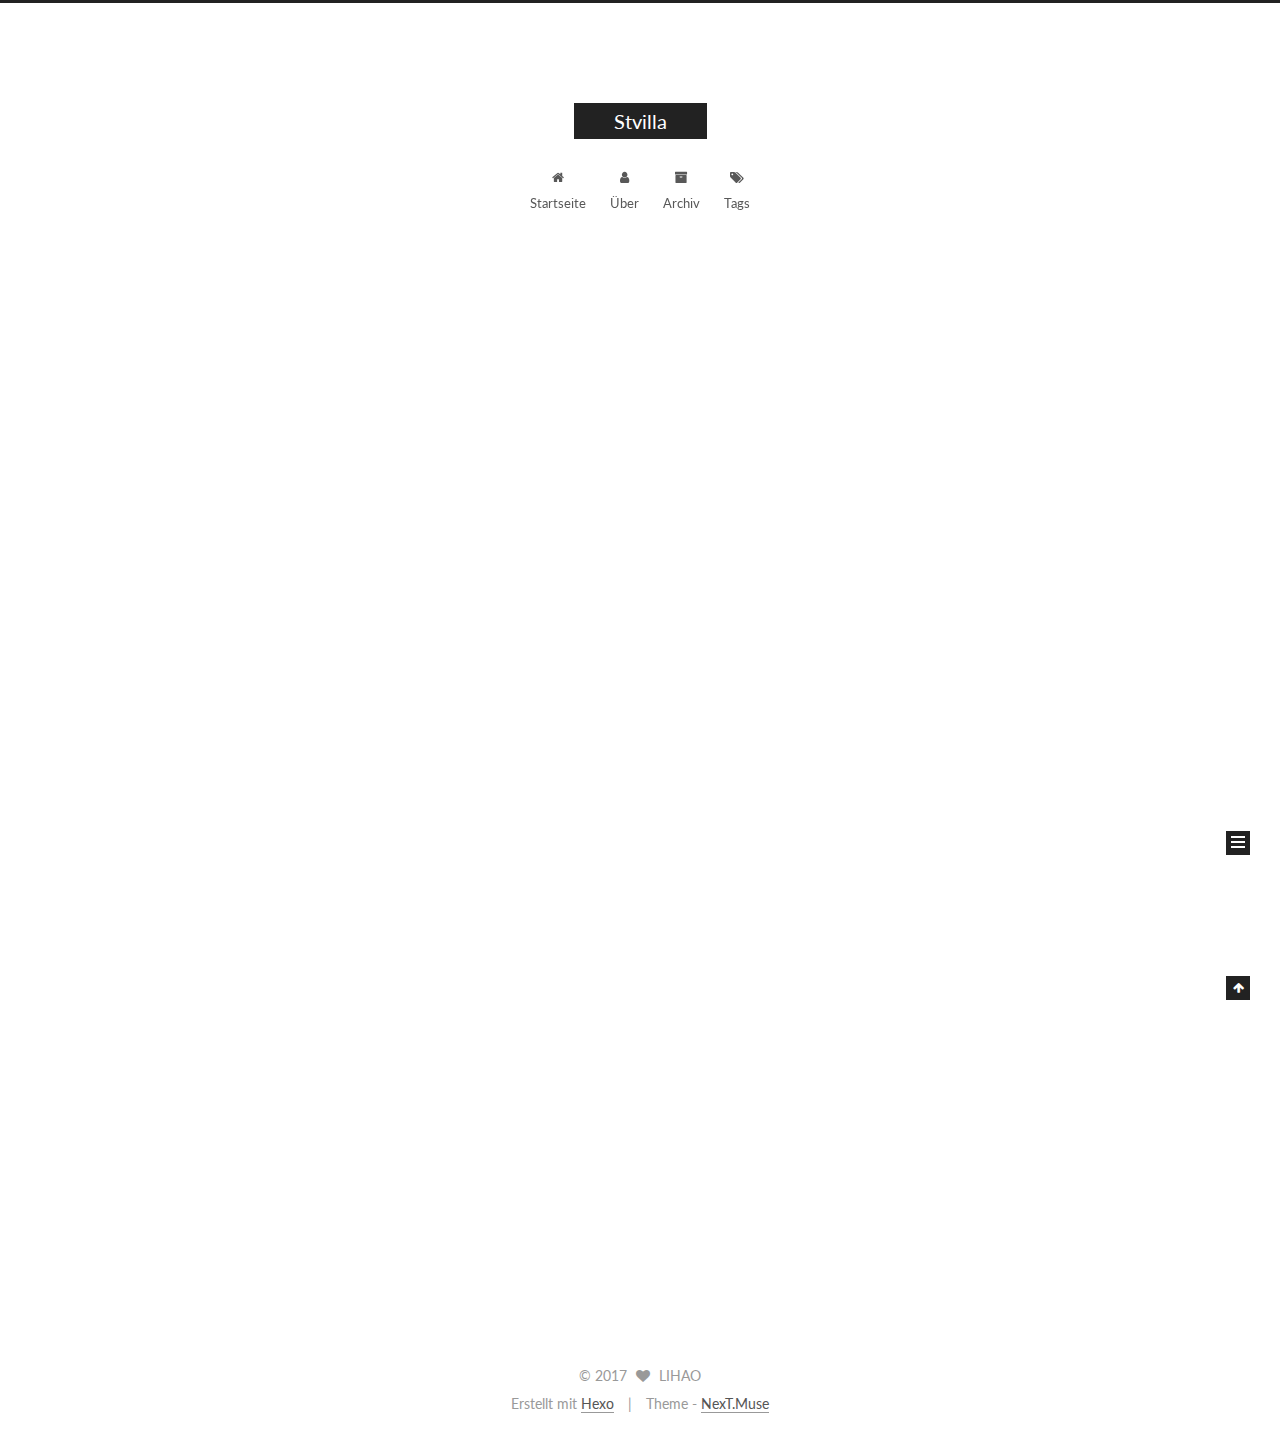
==== commit 172ed244: "Site updated: 2017-05-14 15:29:16" ====
--- a/index.html
+++ b/index.html
@@ -206,6 +206,16 @@
         </li>
       
         
+        <li class="menu-item menu-item-about">
+          <a href="/about" rel="section">
+            
+              <i class="menu-item-icon fa fa-fw fa-user"></i> <br />
+            
+            Über
+          </a>
+        </li>
+      
+        
         <li class="menu-item menu-item-archives">
           <a href="/archives" rel="section">
             
--- a/css/main.css
+++ b/css/main.css
@@ -1695,7 +1695,7 @@
   width: 4px;
   height: 4px;
   border-radius: 50%;
-  background: #ff7dff;
+  background: #ebffff;
 }
 .links-of-blogroll {
   font-size: 13px;
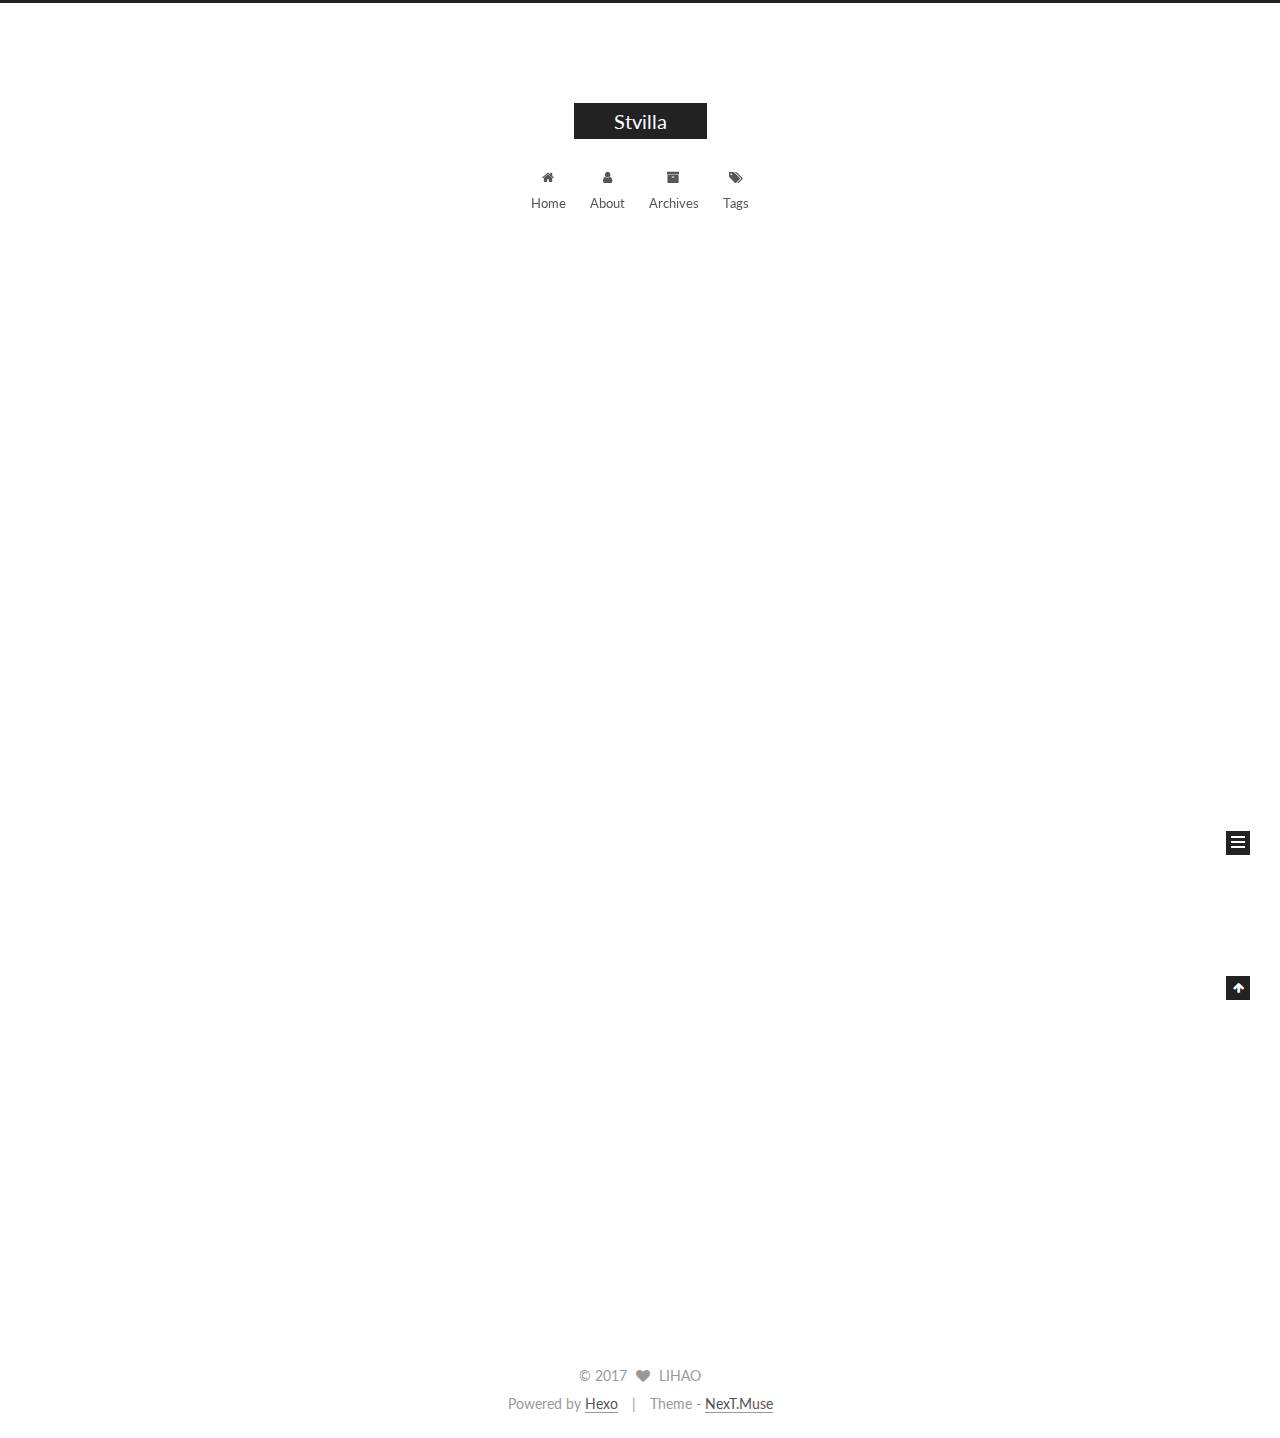
==== commit 59bec7fe: "Site updated: 2017-05-14 15:32:26" ====
--- a/index.html
+++ b/index.html
@@ -5,7 +5,7 @@
   
 
 
-<html class="theme-next muse use-motion" lang="">
+<html class="theme-next muse use-motion" lang="en">
 <head>
   <meta charset="UTF-8"/>
 <meta http-equiv="X-UA-Compatible" content="IE=edge" />
@@ -135,7 +135,7 @@
   <title>Stvilla</title>
 </head>
 
-<body itemscope itemtype="http://schema.org/WebPage" lang="">
+<body itemscope itemtype="http://schema.org/WebPage" lang="en">
 
   
 
@@ -201,7 +201,7 @@
             
               <i class="menu-item-icon fa fa-fw fa-home"></i> <br />
             
-            Startseite
+            Home
           </a>
         </li>
       
@@ -211,7 +211,7 @@
             
               <i class="menu-item-icon fa fa-fw fa-user"></i> <br />
             
-            Über
+            About
           </a>
         </li>
       
@@ -221,7 +221,7 @@
             
               <i class="menu-item-icon fa fa-fw fa-archive"></i> <br />
             
-            Archiv
+            Archives
           </a>
         </li>
       
@@ -293,7 +293,7 @@
                 <i class="fa fa-calendar-o"></i>
               </span>
               
-                <span class="post-meta-item-text">Veröffentlicht am</span>
+                <span class="post-meta-item-text">Posted on</span>
               
               <time title="Post created" itemprop="dateCreated datePublished" datetime="2017-05-14T14:15:57+08:00">
                 2017-05-14
@@ -421,7 +421,7 @@
             <div class="site-state-item site-state-posts">
               <a href="/archives">
                 <span class="site-state-item-count">1</span>
-                <span class="site-state-item-name">Artikel</span>
+                <span class="site-state-item-name">posts</span>
               </a>
             </div>
           
@@ -475,7 +475,7 @@
 
 
 <div class="powered-by">
-  Erstellt mit  <a class="theme-link" href="https://hexo.io">Hexo</a>
+  Powered by <a class="theme-link" href="https://hexo.io">Hexo</a>
 </div>
 
 <div class="theme-info">
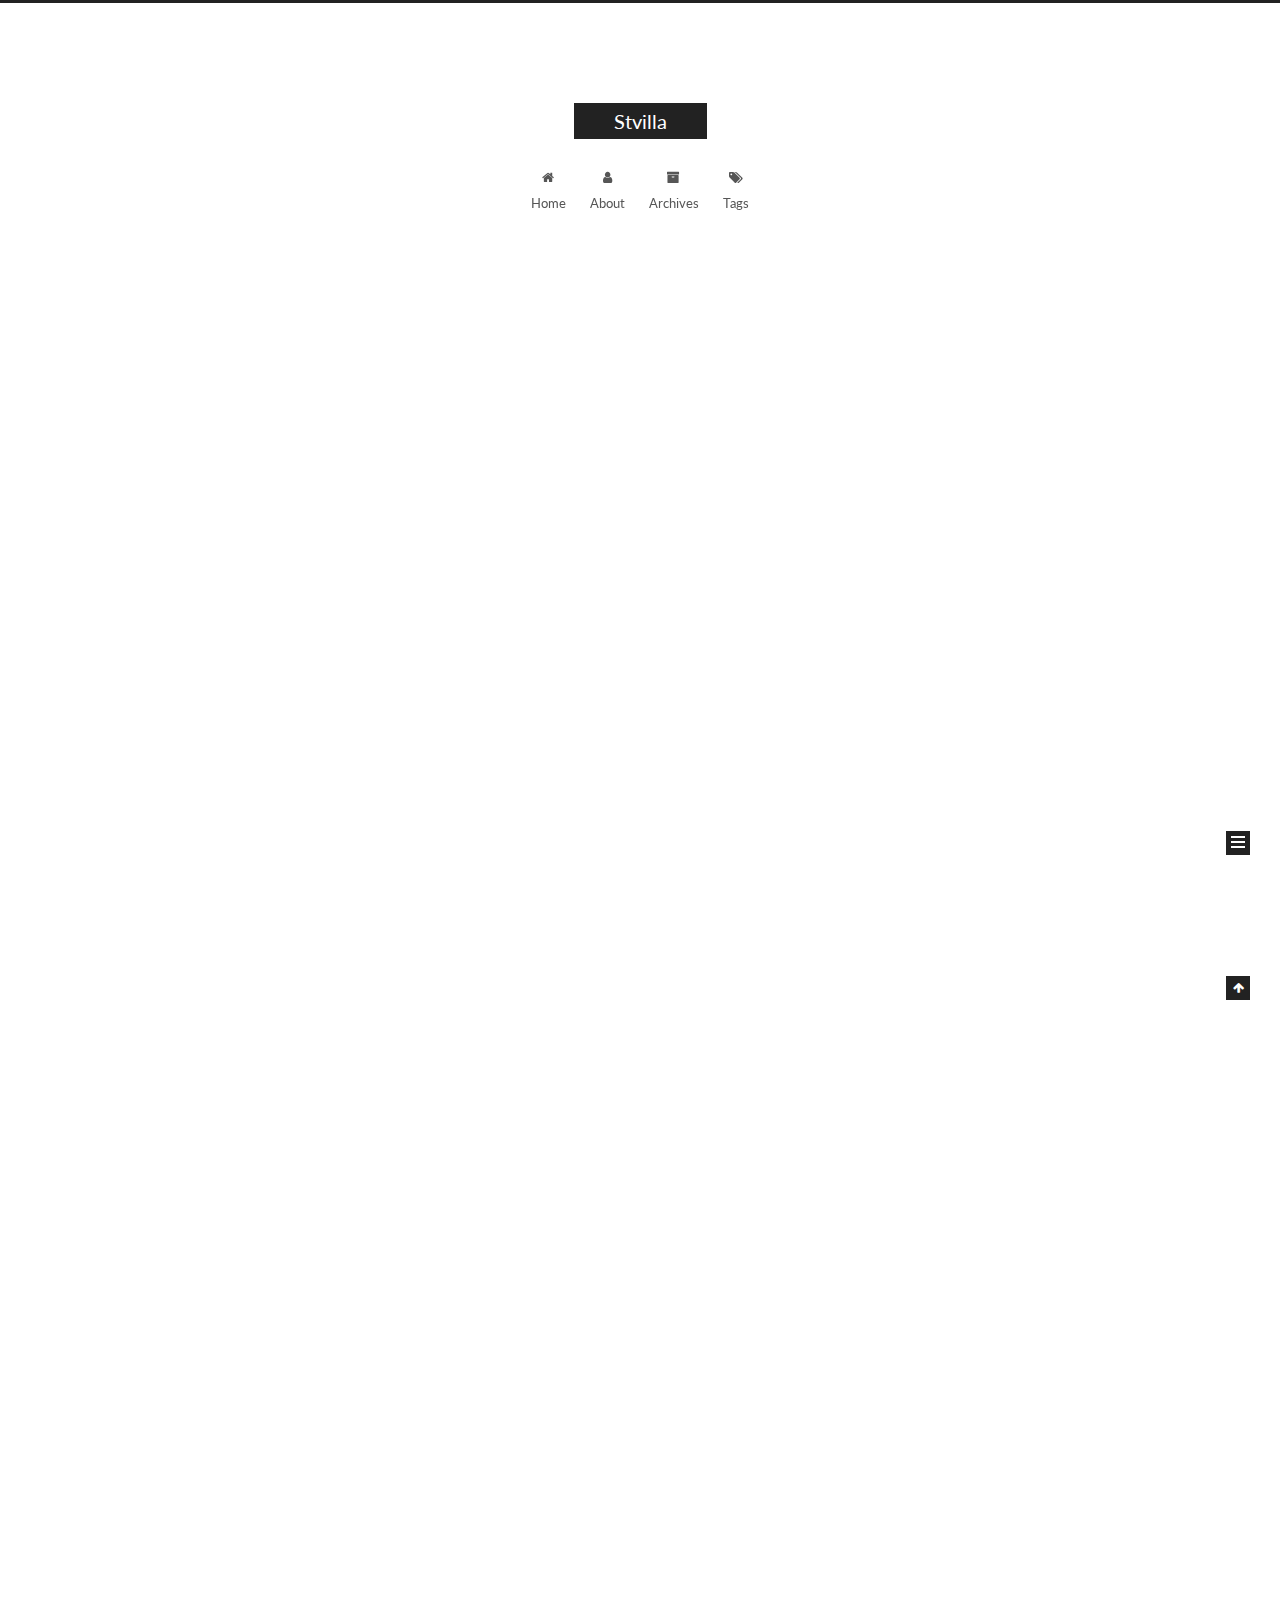
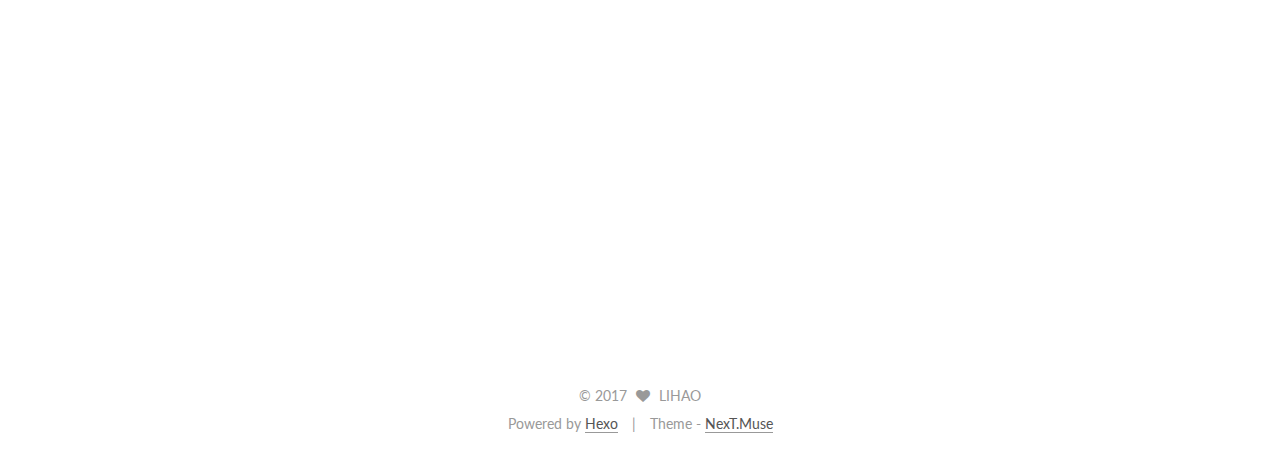
==== commit da01822a: "Site updated: 2017-05-14 15:58:04" ====
--- a/index.html
+++ b/index.html
@@ -264,6 +264,123 @@
   
 
   <article class="post post-type-normal " itemscope itemtype="http://schema.org/Article">
+    <link itemprop="mainEntityOfPage" href="http://yoursite.com/2017/05/14/Visual-Odometry/">
+
+    <span hidden itemprop="author" itemscope itemtype="http://schema.org/Person">
+      <meta itemprop="name" content="LIHAO">
+      <meta itemprop="description" content="">
+      <meta itemprop="image" content="/images/avatar.gif">
+    </span>
+
+    <span hidden itemprop="publisher" itemscope itemtype="http://schema.org/Organization">
+      <meta itemprop="name" content="Stvilla">
+    </span>
+
+    
+      <header class="post-header">
+
+        
+        
+          <h1 class="post-title" itemprop="name headline">
+                
+                <a class="post-title-link" href="/2017/05/14/Visual-Odometry/" itemprop="url">Visual Odometry</a></h1>
+        
+
+        <div class="post-meta">
+          <span class="post-time">
+            
+              <span class="post-meta-item-icon">
+                <i class="fa fa-calendar-o"></i>
+              </span>
+              
+                <span class="post-meta-item-text">Posted on</span>
+              
+              <time title="Post created" itemprop="dateCreated datePublished" datetime="2017-05-14T15:49:10+08:00">
+                2017-05-14
+              </time>
+            
+
+            
+
+            
+          </span>
+
+          
+
+          
+            
+          
+
+          
+          
+
+          
+
+          
+
+          
+
+        </div>
+      </header>
+    
+
+    <div class="post-body" itemprop="articleBody">
+
+      
+      
+
+      
+        
+          <h2 id="Visual-Odometry"><a href="#Visual-Odometry" class="headerlink" title="Visual Odometry"></a>Visual Odometry</h2><hr>
+<p>​    Today, let’s talk about a new topic named <strong><em>visual odometry</em></strong>. Visual Odometry is an important issue in computer vision , especially, in Automatic driving and SLAM. Because my research is focusing on pose estimation and augemented reality, i found there are a lot of same contents connect my research with visual odometry , so i think i should give a eye to this field. After a few weeks, i fall in love with visual odometry, it’s very interesting .Moreover, there are so many works in this field, i’m so happy that i am working on it !</p>
+          <!--noindex-->
+          <div class="post-button text-center">
+            <a class="btn" href="/2017/05/14/Visual-Odometry/#more" rel="contents">
+              Read more &raquo;
+            </a>
+          </div>
+          <!--/noindex-->
+        
+      
+    </div>
+
+    <div>
+      
+    </div>
+
+    <div>
+      
+    </div>
+
+    <div>
+      
+    </div>
+
+    <footer class="post-footer">
+      
+
+      
+
+      
+
+      
+      
+        <div class="post-eof"></div>
+      
+    </footer>
+  </article>
+
+
+    
+      
+
+  
+
+  
+  
+  
+
+  <article class="post post-type-normal " itemscope itemtype="http://schema.org/Article">
     <link itemprop="mainEntityOfPage" href="http://yoursite.com/2017/05/14/hello-world/">
 
     <span hidden itemprop="author" itemscope itemtype="http://schema.org/Person">
@@ -420,7 +537,7 @@
           
             <div class="site-state-item site-state-posts">
               <a href="/archives">
-                <span class="site-state-item-count">1</span>
+                <span class="site-state-item-count">2</span>
                 <span class="site-state-item-name">posts</span>
               </a>
             </div>
@@ -428,6 +545,15 @@
 
           
 
+          
+            
+            
+            <div class="site-state-item site-state-tags">
+              
+                <span class="site-state-item-count">1</span>
+                <span class="site-state-item-name">tags</span>
+              
+            </div>
           
 
         </nav>
--- a/css/main.css
+++ b/css/main.css
@@ -1695,7 +1695,7 @@
   width: 4px;
   height: 4px;
   border-radius: 50%;
-  background: #ebffff;
+  background: #fff952;
 }
 .links-of-blogroll {
   font-size: 13px;
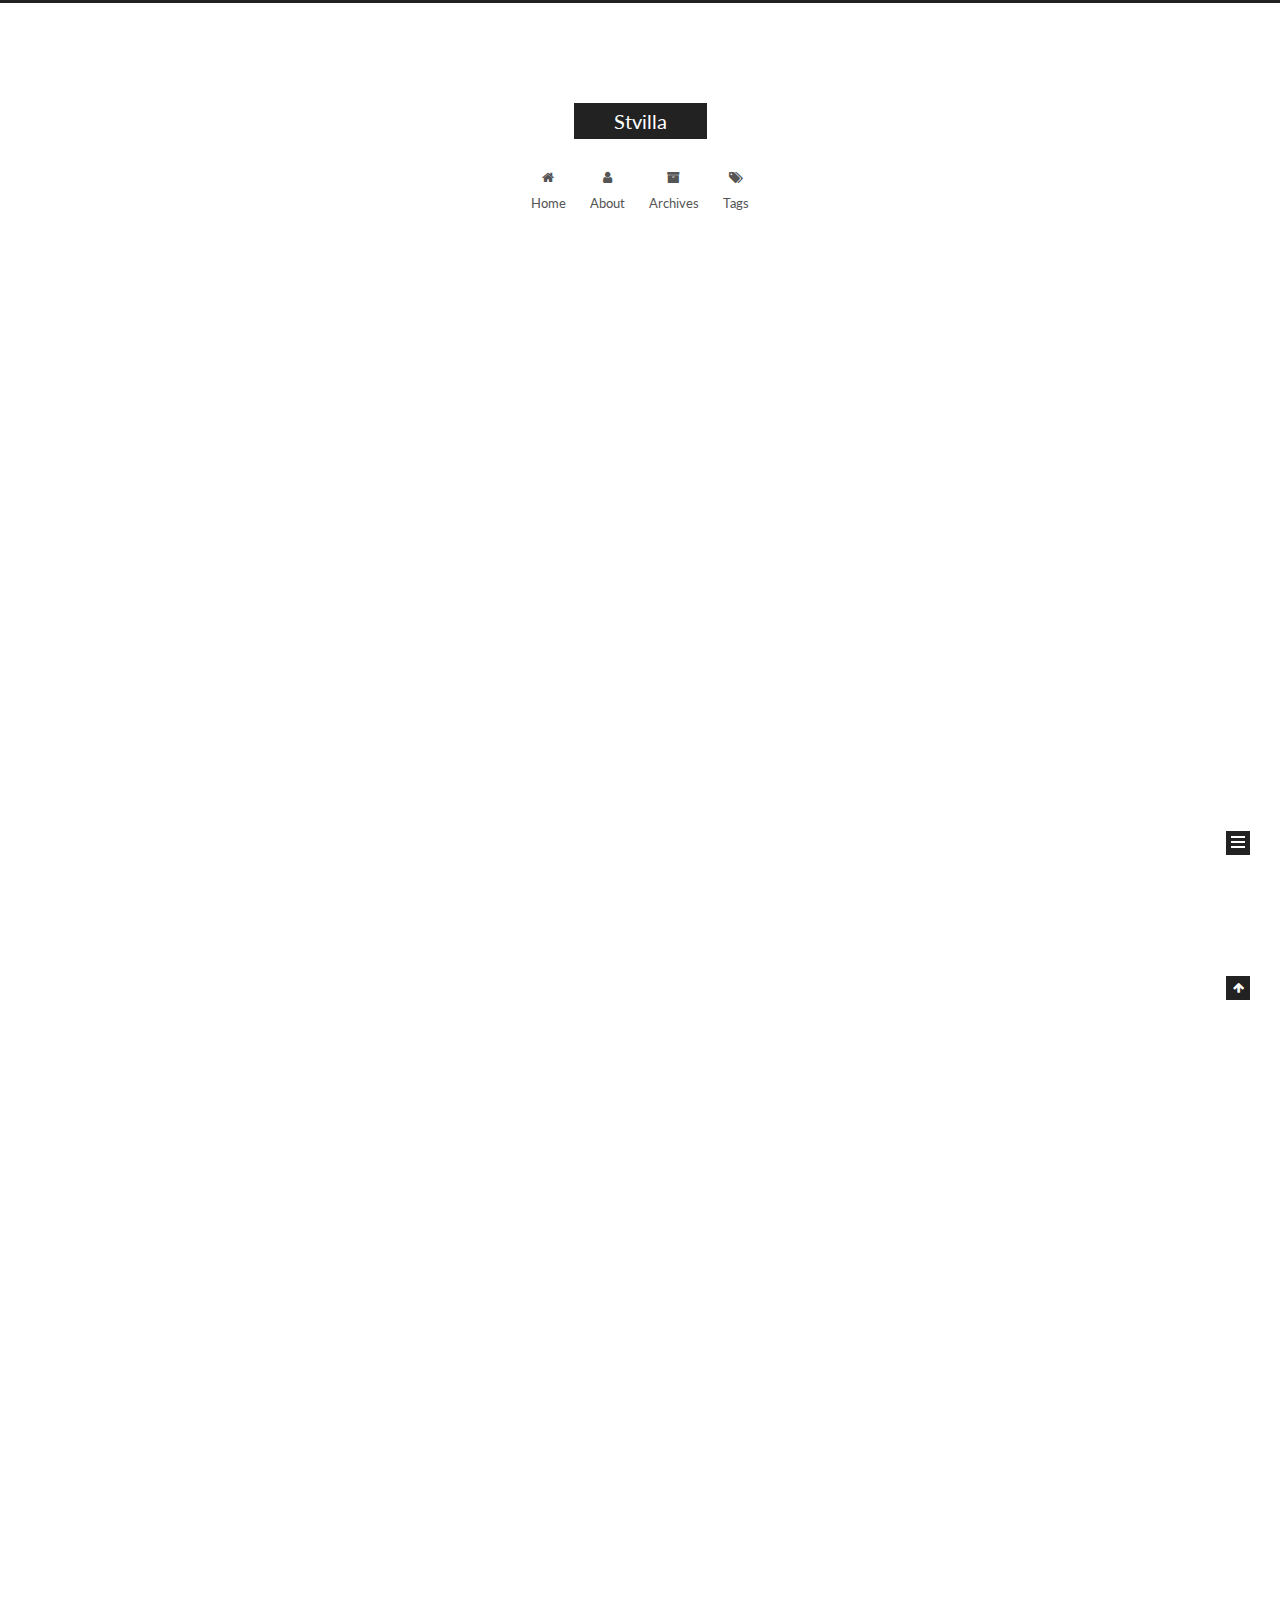
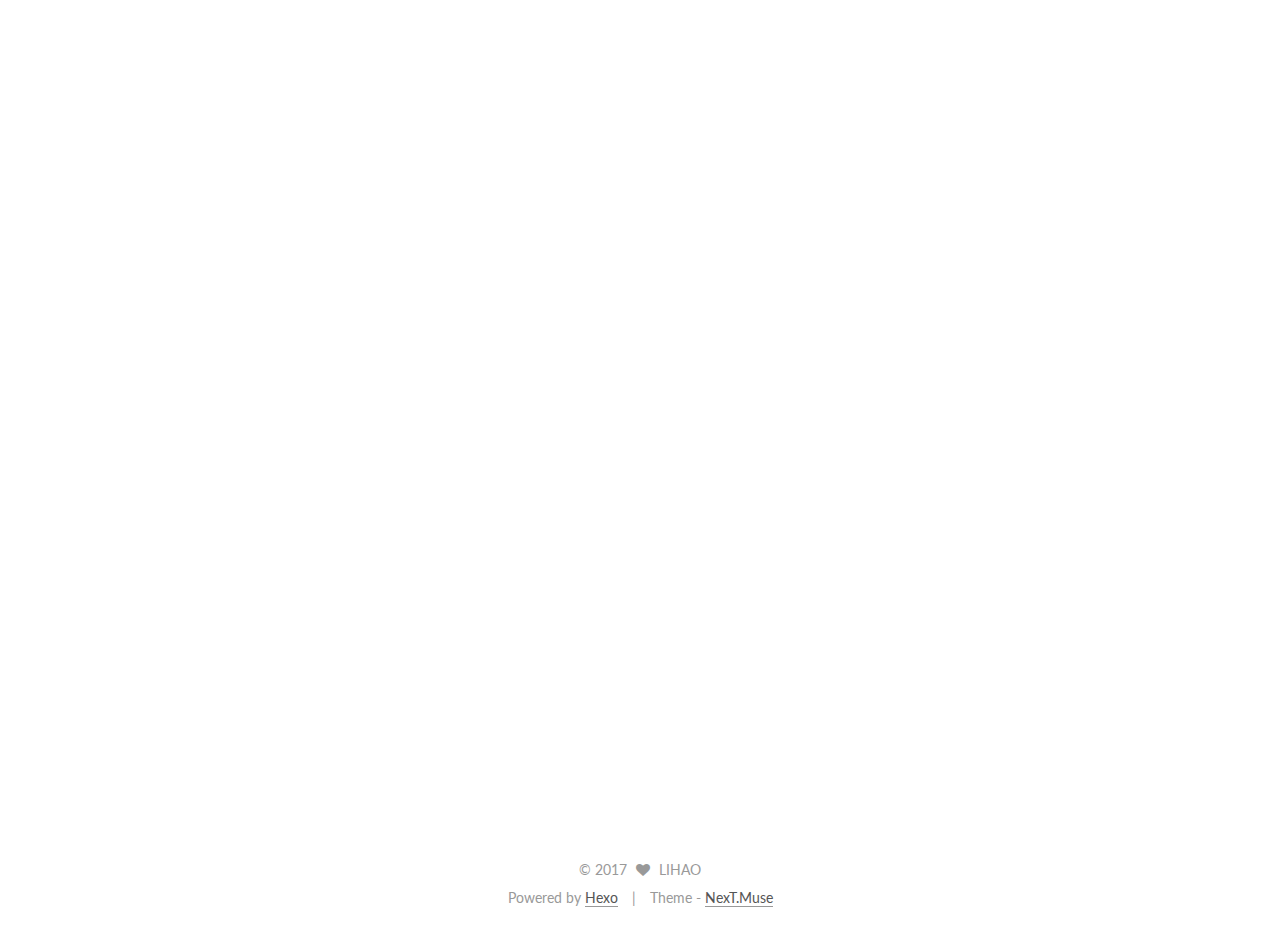
==== commit 8c533d12: "Site updated: 2017-05-18 21:08:07" ====
--- a/index.html
+++ b/index.html
@@ -264,6 +264,122 @@
   
 
   <article class="post post-type-normal " itemscope itemtype="http://schema.org/Article">
+    <link itemprop="mainEntityOfPage" href="http://yoursite.com/2017/05/18/图像的高斯模糊/">
+
+    <span hidden itemprop="author" itemscope itemtype="http://schema.org/Person">
+      <meta itemprop="name" content="LIHAO">
+      <meta itemprop="description" content="">
+      <meta itemprop="image" content="/images/avatar.gif">
+    </span>
+
+    <span hidden itemprop="publisher" itemscope itemtype="http://schema.org/Organization">
+      <meta itemprop="name" content="Stvilla">
+    </span>
+
+    
+      <header class="post-header">
+
+        
+        
+          <h1 class="post-title" itemprop="name headline">
+                
+                <a class="post-title-link" href="/2017/05/18/图像的高斯模糊/" itemprop="url">图像的高斯模糊</a></h1>
+        
+
+        <div class="post-meta">
+          <span class="post-time">
+            
+              <span class="post-meta-item-icon">
+                <i class="fa fa-calendar-o"></i>
+              </span>
+              
+                <span class="post-meta-item-text">Posted on</span>
+              
+              <time title="Post created" itemprop="dateCreated datePublished" datetime="2017-05-18T21:01:13+08:00">
+                2017-05-18
+              </time>
+            
+
+            
+
+            
+          </span>
+
+          
+
+          
+            
+          
+
+          
+          
+
+          
+
+          
+
+          
+
+        </div>
+      </header>
+    
+
+    <div class="post-body" itemprop="articleBody">
+
+      
+      
+
+      
+        
+          <h1 id="OpenCV-实现图像的高斯模糊"><a href="#OpenCV-实现图像的高斯模糊" class="headerlink" title="OpenCV 实现图像的高斯模糊"></a>OpenCV 实现图像的高斯模糊</h1><p>​    最近在做CNN的东西，想着对之前图像的知识做一下回顾，看看能不能有什么intuitive的idea出来，这次就先来回顾一下高斯模糊，听着很玄的高斯模糊，in the other hand,  其实可以用来拍照的时候做一些小的效果出来，俗称 “滤镜” 。下面就先来说一下 Gussian Blur :</p>
+          <!--noindex-->
+          <div class="post-button text-center">
+            <a class="btn" href="/2017/05/18/图像的高斯模糊/#more" rel="contents">
+              Read more &raquo;
+            </a>
+          </div>
+          <!--/noindex-->
+        
+      
+    </div>
+
+    <div>
+      
+    </div>
+
+    <div>
+      
+    </div>
+
+    <div>
+      
+    </div>
+
+    <footer class="post-footer">
+      
+
+      
+
+      
+
+      
+      
+        <div class="post-eof"></div>
+      
+    </footer>
+  </article>
+
+
+    
+      
+
+  
+
+  
+  
+  
+
+  <article class="post post-type-normal " itemscope itemtype="http://schema.org/Article">
     <link itemprop="mainEntityOfPage" href="http://yoursite.com/2017/05/14/Visual-Odometry/">
 
     <span hidden itemprop="author" itemscope itemtype="http://schema.org/Person">
@@ -537,7 +653,7 @@
           
             <div class="site-state-item site-state-posts">
               <a href="/archives">
-                <span class="site-state-item-count">2</span>
+                <span class="site-state-item-count">3</span>
                 <span class="site-state-item-name">posts</span>
               </a>
             </div>
--- a/css/main.css
+++ b/css/main.css
@@ -1695,7 +1695,7 @@
   width: 4px;
   height: 4px;
   border-radius: 50%;
-  background: #fff952;
+  background: #f5322d;
 }
 .links-of-blogroll {
   font-size: 13px;
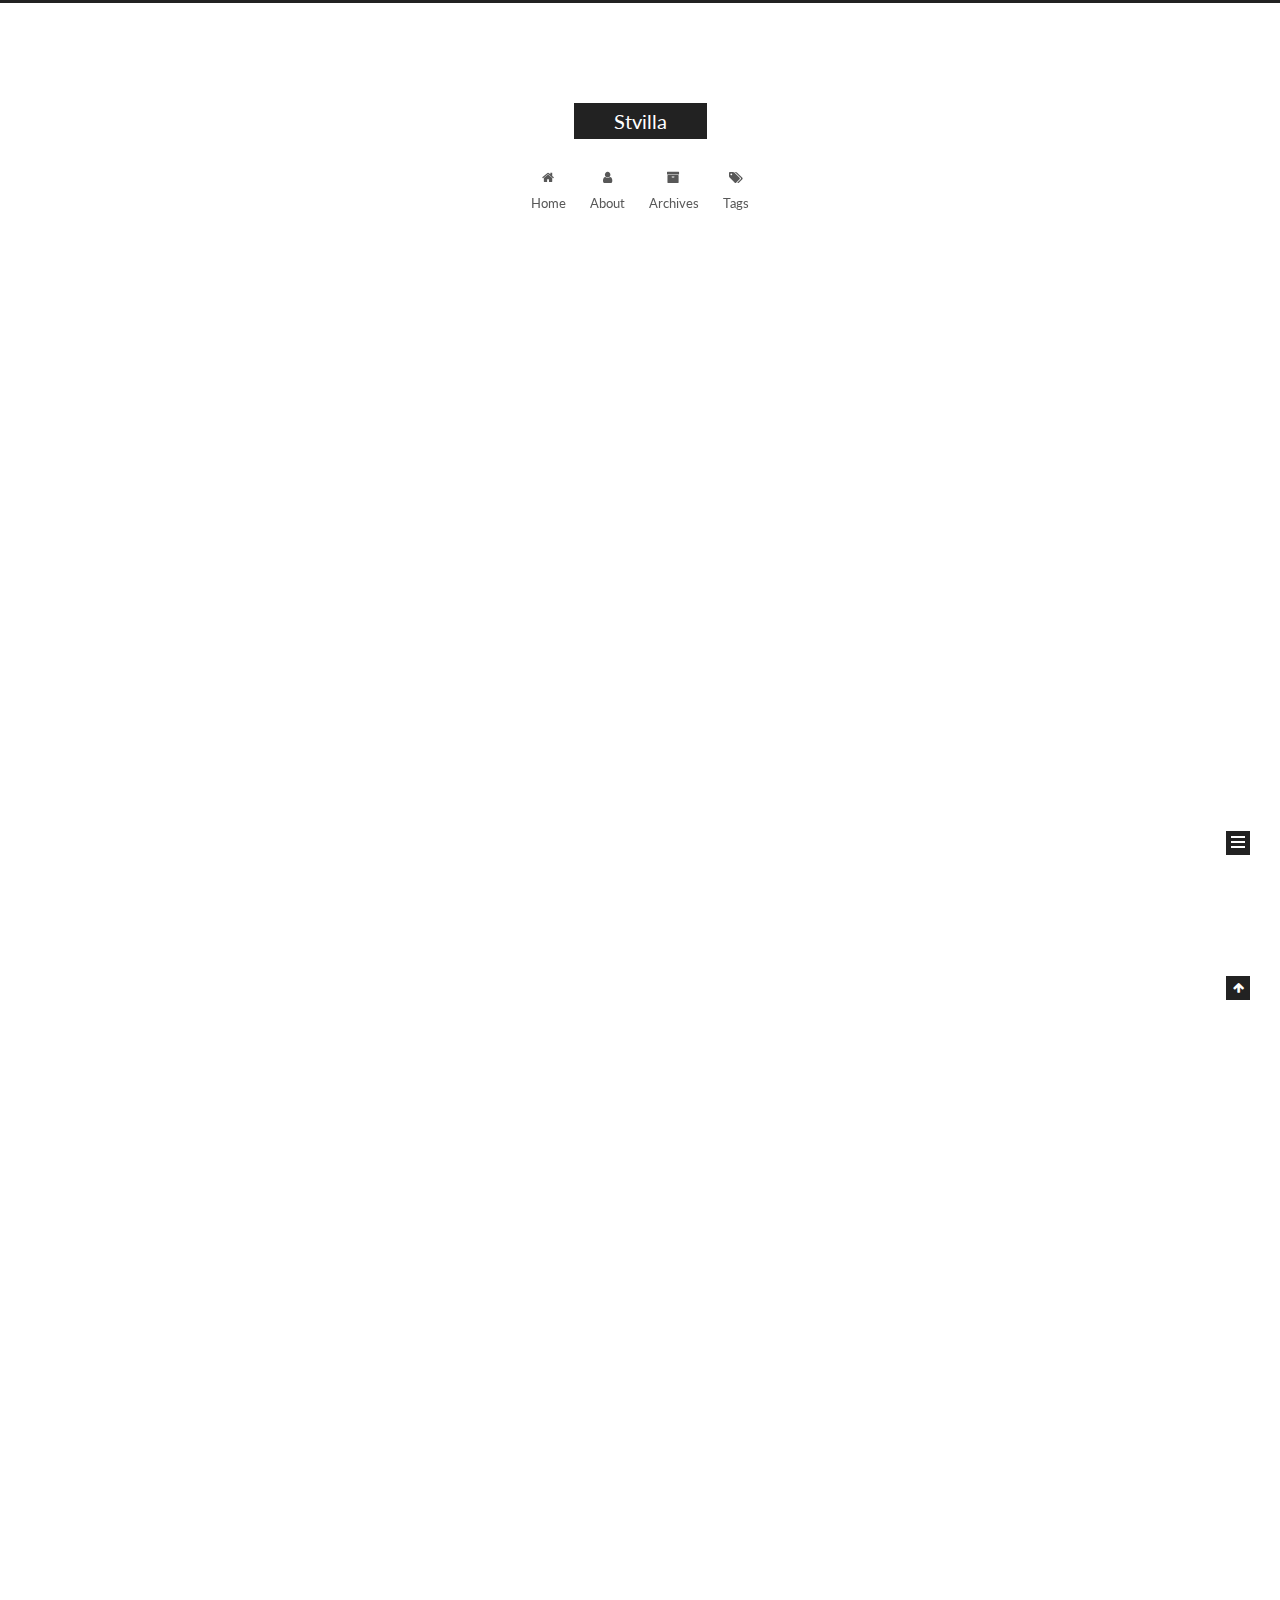
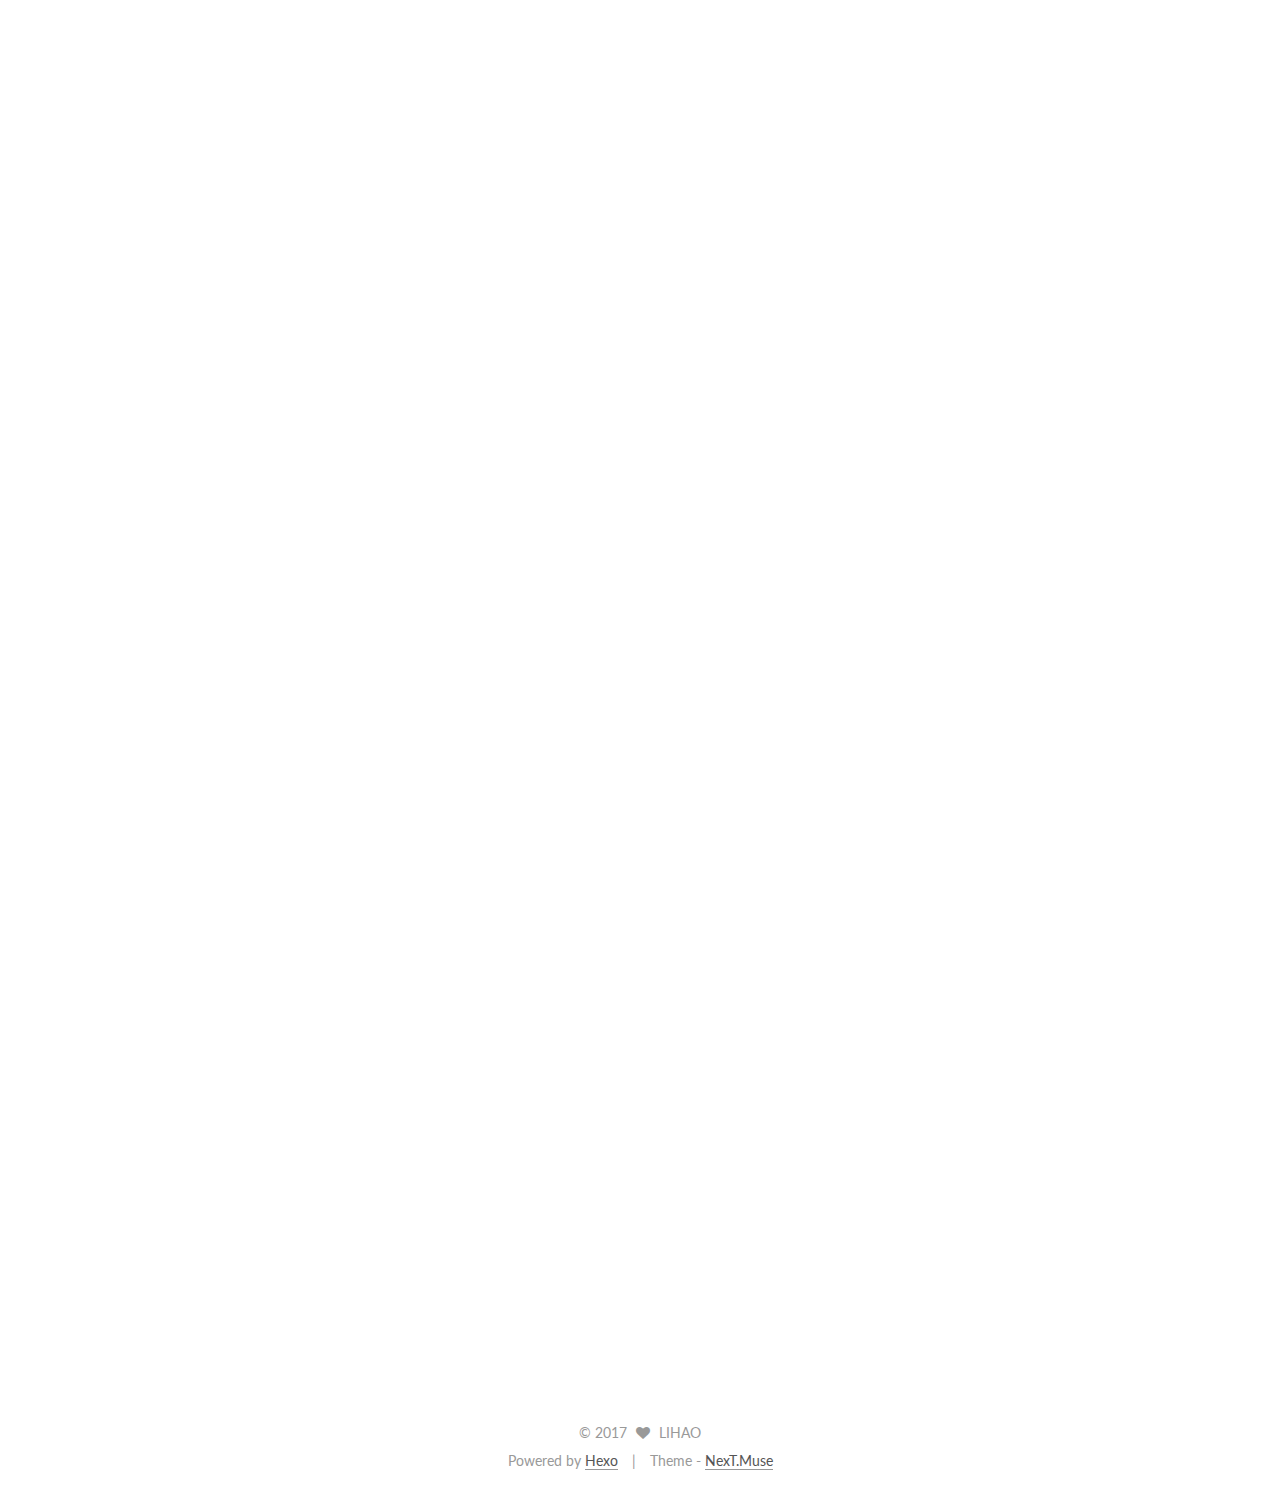
==== commit 6f477049: "Site updated: 2017-05-27 16:11:35" ====
--- a/index.html
+++ b/index.html
@@ -264,6 +264,125 @@
   
 
   <article class="post post-type-normal " itemscope itemtype="http://schema.org/Article">
+    <link itemprop="mainEntityOfPage" href="http://yoursite.com/2017/05/27/常用的Linux命令/">
+
+    <span hidden itemprop="author" itemscope itemtype="http://schema.org/Person">
+      <meta itemprop="name" content="LIHAO">
+      <meta itemprop="description" content="">
+      <meta itemprop="image" content="/images/avatar.gif">
+    </span>
+
+    <span hidden itemprop="publisher" itemscope itemtype="http://schema.org/Organization">
+      <meta itemprop="name" content="Stvilla">
+    </span>
+
+    
+      <header class="post-header">
+
+        
+        
+          <h1 class="post-title" itemprop="name headline">
+                
+                <a class="post-title-link" href="/2017/05/27/常用的Linux命令/" itemprop="url">常用的Linux命令</a></h1>
+        
+
+        <div class="post-meta">
+          <span class="post-time">
+            
+              <span class="post-meta-item-icon">
+                <i class="fa fa-calendar-o"></i>
+              </span>
+              
+                <span class="post-meta-item-text">Posted on</span>
+              
+              <time title="Post created" itemprop="dateCreated datePublished" datetime="2017-05-27T16:08:54+08:00">
+                2017-05-27
+              </time>
+            
+
+            
+
+            
+          </span>
+
+          
+
+          
+            
+          
+
+          
+          
+
+          
+
+          
+
+          
+
+        </div>
+      </header>
+    
+
+    <div class="post-body" itemprop="articleBody">
+
+      
+      
+
+      
+        
+          <h3 id="常用的LINUX命令"><a href="#常用的LINUX命令" class="headerlink" title="常用的LINUX命令"></a>常用的LINUX命令</h3><ul>
+<li>常用的Linux命令</li>
+</ul>
+<p>最近基于课题需要，搞起了深度学习，那么自然离不开Linux，下面是一些常用的命令，有一些是之前常用的，有一些不是很熟悉，所以记录下来。同时也是因为之前面试的时候，被问到了Linux一些命令操作，感觉还是很有必要记一下的，当然了如果你是Linux大神，平常命令行敲得飞起，vim指令玩儿的像magic一样，完全可以忽略（比如我们组的小闾同学—Linux程序员）。这篇也借鉴了组里另外一枚大神（张老师的博客）的总结～</p>
+          <!--noindex-->
+          <div class="post-button text-center">
+            <a class="btn" href="/2017/05/27/常用的Linux命令/#more" rel="contents">
+              Read more &raquo;
+            </a>
+          </div>
+          <!--/noindex-->
+        
+      
+    </div>
+
+    <div>
+      
+    </div>
+
+    <div>
+      
+    </div>
+
+    <div>
+      
+    </div>
+
+    <footer class="post-footer">
+      
+
+      
+
+      
+
+      
+      
+        <div class="post-eof"></div>
+      
+    </footer>
+  </article>
+
+
+    
+      
+
+  
+
+  
+  
+  
+
+  <article class="post post-type-normal " itemscope itemtype="http://schema.org/Article">
     <link itemprop="mainEntityOfPage" href="http://yoursite.com/2017/05/18/图像的高斯模糊/">
 
     <span hidden itemprop="author" itemscope itemtype="http://schema.org/Person">
@@ -653,7 +772,7 @@
           
             <div class="site-state-item site-state-posts">
               <a href="/archives">
-                <span class="site-state-item-count">3</span>
+                <span class="site-state-item-count">4</span>
                 <span class="site-state-item-name">posts</span>
               </a>
             </div>
@@ -666,7 +785,7 @@
             
             <div class="site-state-item site-state-tags">
               
-                <span class="site-state-item-count">1</span>
+                <span class="site-state-item-count">2</span>
                 <span class="site-state-item-name">tags</span>
               
             </div>
--- a/css/main.css
+++ b/css/main.css
@@ -1695,7 +1695,7 @@
   width: 4px;
   height: 4px;
   border-radius: 50%;
-  background: #f5322d;
+  background: #53ffc1;
 }
 .links-of-blogroll {
   font-size: 13px;
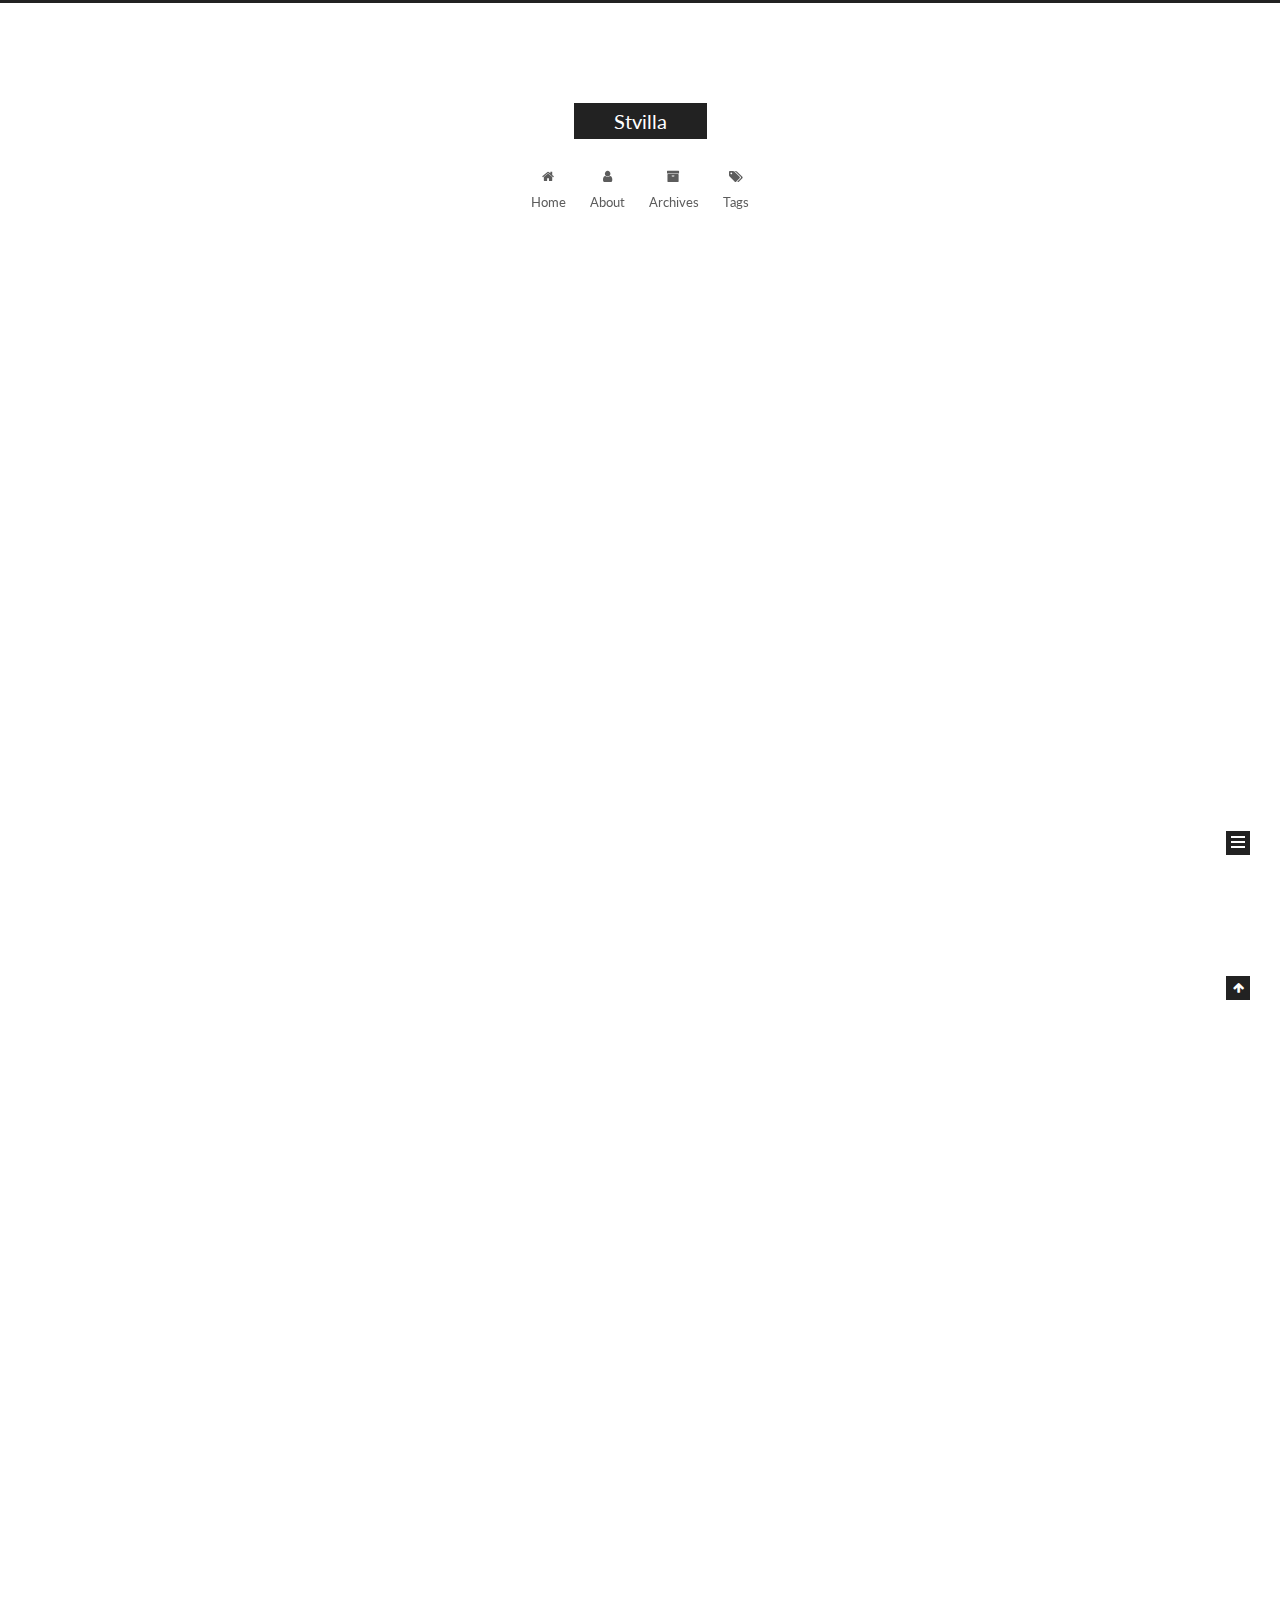
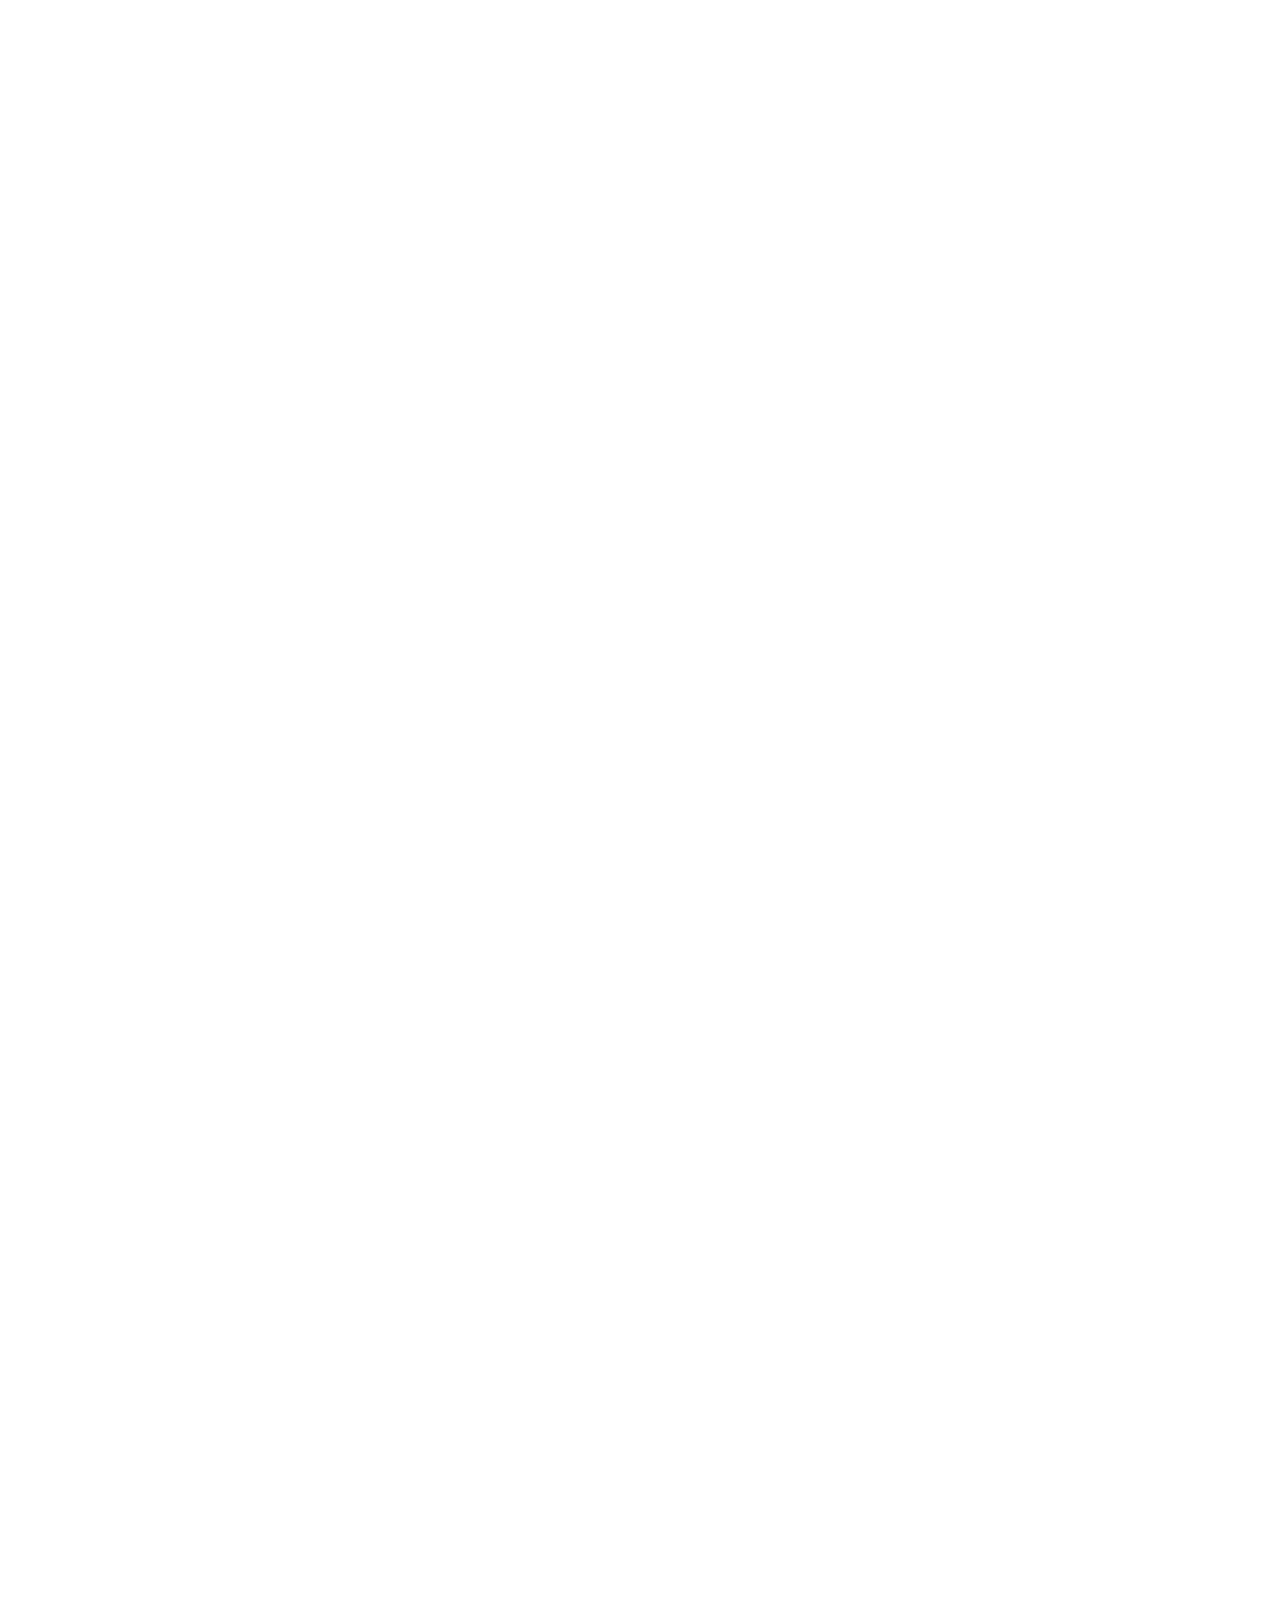
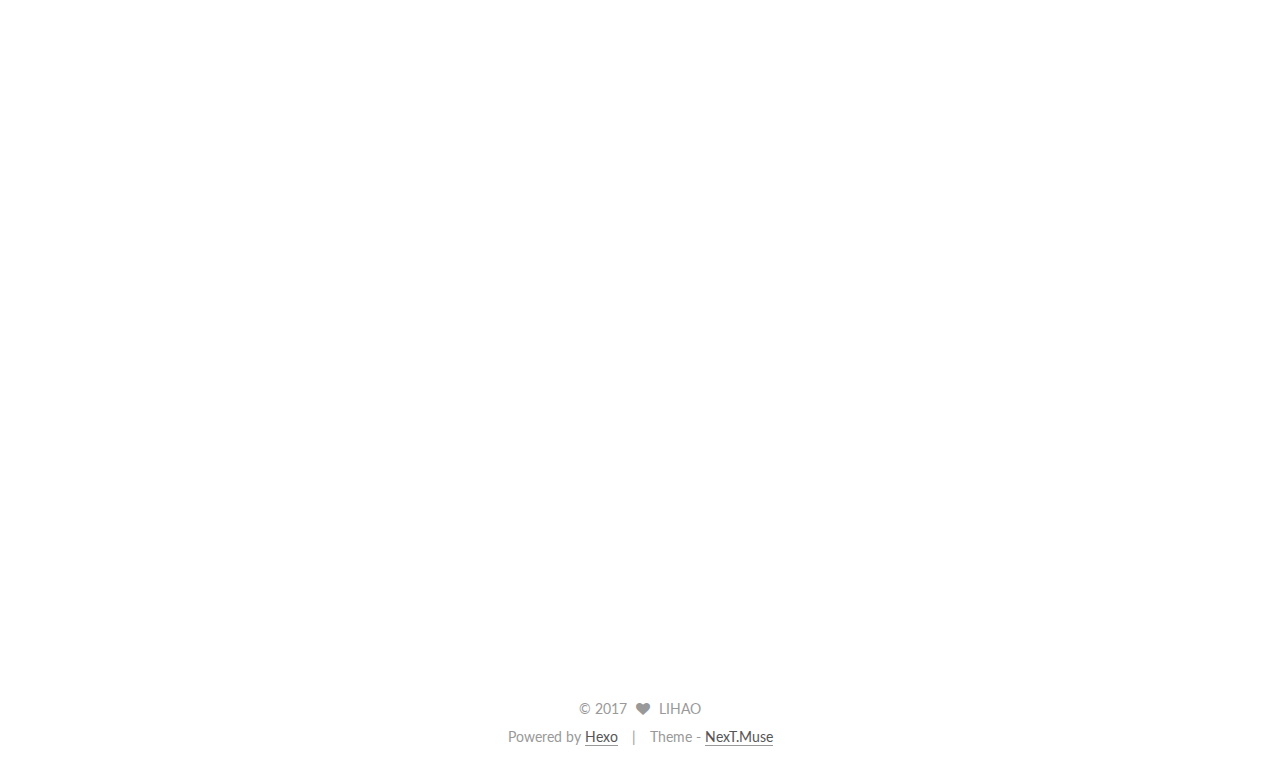
==== commit 68630167: "Site updated: 2017-06-05 08:52:34" ====
--- a/index.html
+++ b/index.html
@@ -264,6 +264,125 @@
   
 
   <article class="post post-type-normal " itemscope itemtype="http://schema.org/Article">
+    <link itemprop="mainEntityOfPage" href="http://yoursite.com/2017/06/05/Pytorch-函数——-view/">
+
+    <span hidden itemprop="author" itemscope itemtype="http://schema.org/Person">
+      <meta itemprop="name" content="LIHAO">
+      <meta itemprop="description" content="">
+      <meta itemprop="image" content="/images/avatar.gif">
+    </span>
+
+    <span hidden itemprop="publisher" itemscope itemtype="http://schema.org/Organization">
+      <meta itemprop="name" content="Stvilla">
+    </span>
+
+    
+      <header class="post-header">
+
+        
+        
+          <h1 class="post-title" itemprop="name headline">
+                
+                <a class="post-title-link" href="/2017/06/05/Pytorch-函数——-view/" itemprop="url">Pytorch 函数—— view()</a></h1>
+        
+
+        <div class="post-meta">
+          <span class="post-time">
+            
+              <span class="post-meta-item-icon">
+                <i class="fa fa-calendar-o"></i>
+              </span>
+              
+                <span class="post-meta-item-text">Posted on</span>
+              
+              <time title="Post created" itemprop="dateCreated datePublished" datetime="2017-06-05T08:51:07+08:00">
+                2017-06-05
+              </time>
+            
+
+            
+
+            
+          </span>
+
+          
+
+          
+            
+          
+
+          
+          
+
+          
+
+          
+
+          
+
+        </div>
+      </header>
+    
+
+    <div class="post-body" itemprop="articleBody">
+
+      
+      
+
+      
+        
+          
+            <h3 id="Pytorch-函数——-view"><a href="#Pytorch-函数——-view" class="headerlink" title="Pytorch 函数—— view()"></a>Pytorch 函数—— view()</h3><p>最近一直在用Pytorch，之前一直没有搞明白 view() 函数的使用方法，最近看了一篇教程，突然茅塞顿开，所以赶紧记录一下。</p>
+<p>view() 函数的作用简而言之，就是reshape一个张量，在构建DNN的时候，我们需要明确我们的输入是以一个什么样的维度放到网络中的，所以这时候就用到了.view()，或者说如下面这种情况，</p>
+<figure class="highlight python"><table><tr><td class="gutter"><pre><div class="line">1</div><div class="line">2</div></pre></td><td class="code"><pre><div class="line"><span class="keyword">import</span> torch</div><div class="line">a = torch.range(<span class="number">1</span>,<span class="number">16</span>)</div></pre></td></tr></table></figure>
+<p>a是一个有16个元素的张量（tensor），如果你想reshape成一个4*4的tensor，那么就是：</p>
+<figure class="highlight python"><table><tr><td class="gutter"><pre><div class="line">1</div></pre></td><td class="code"><pre><div class="line">a = a.view(<span class="number">4</span>,<span class="number">4</span>)</div></pre></td></tr></table></figure>
+<p>需要注意的是，张量包含的元素总和应该在reshape前后保持一致 ！</p>
+<p>那如果.view()有一个参数为 -1，是什么意思呢？意思就是，当你只知道tensor的行/列/任一维度的数量时，让pytorch库自己去计算合适的维度去匹配你想要的情况。尤其是在构建DNN的时候，在forward函数里，在将参数从conv layer传到FC layer的时候，你需要重新reshape tensor.</p>
+<figure class="highlight python"><table><tr><td class="gutter"><pre><div class="line">1</div></pre></td><td class="code"><pre><div class="line">a = a.view(<span class="number">16</span>*<span class="number">5</span>*<span class="number">5</span>,<span class="number">-1</span>)</div></pre></td></tr></table></figure>
+
+          
+        
+      
+    </div>
+
+    <div>
+      
+    </div>
+
+    <div>
+      
+    </div>
+
+    <div>
+      
+    </div>
+
+    <footer class="post-footer">
+      
+
+      
+
+      
+
+      
+      
+        <div class="post-eof"></div>
+      
+    </footer>
+  </article>
+
+
+    
+      
+
+  
+
+  
+  
+  
+
+  <article class="post post-type-normal " itemscope itemtype="http://schema.org/Article">
     <link itemprop="mainEntityOfPage" href="http://yoursite.com/2017/05/27/常用的Linux命令/">
 
     <span hidden itemprop="author" itemscope itemtype="http://schema.org/Person">
@@ -772,7 +891,7 @@
           
             <div class="site-state-item site-state-posts">
               <a href="/archives">
-                <span class="site-state-item-count">4</span>
+                <span class="site-state-item-count">5</span>
                 <span class="site-state-item-name">posts</span>
               </a>
             </div>
@@ -785,7 +904,7 @@
             
             <div class="site-state-item site-state-tags">
               
-                <span class="site-state-item-count">2</span>
+                <span class="site-state-item-count">3</span>
                 <span class="site-state-item-name">tags</span>
               
             </div>
--- a/css/main.css
+++ b/css/main.css
@@ -1695,7 +1695,7 @@
   width: 4px;
   height: 4px;
   border-radius: 50%;
-  background: #53ffc1;
+  background: #1c2690;
 }
 .links-of-blogroll {
   font-size: 13px;
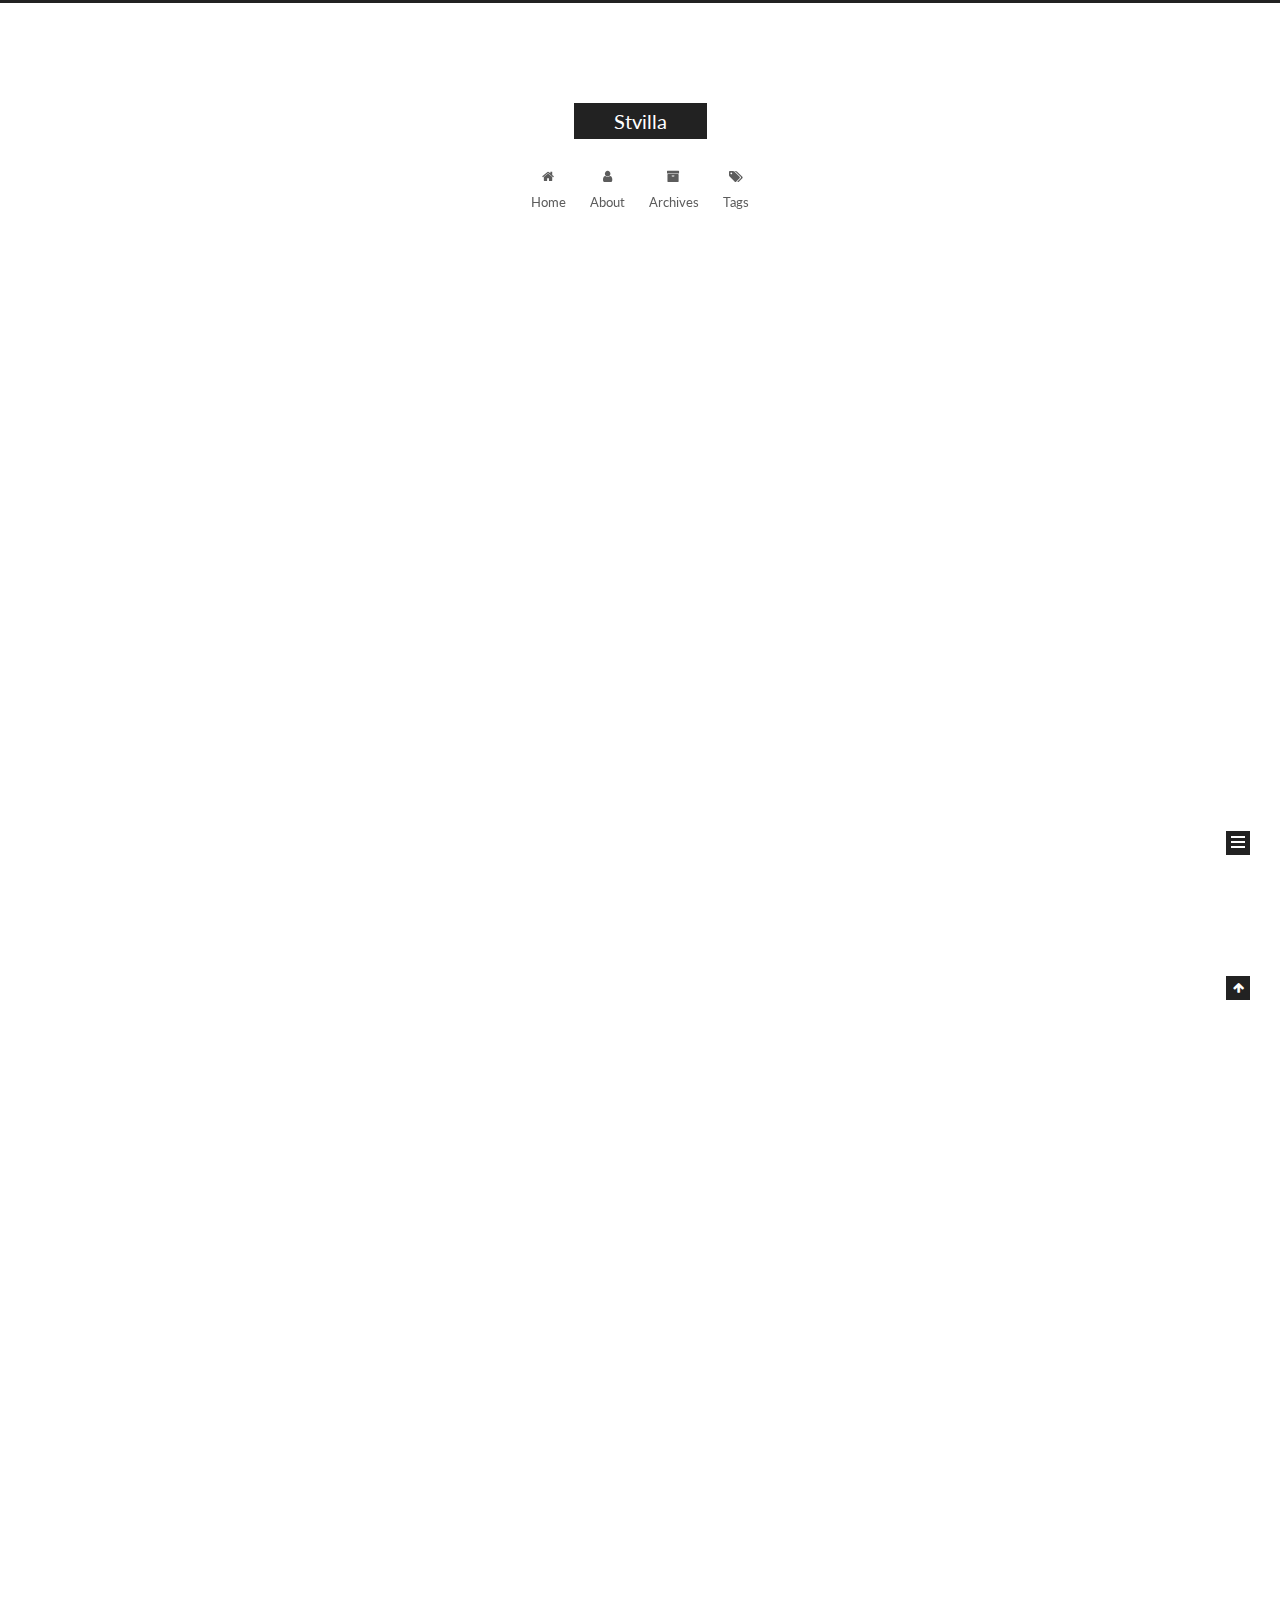
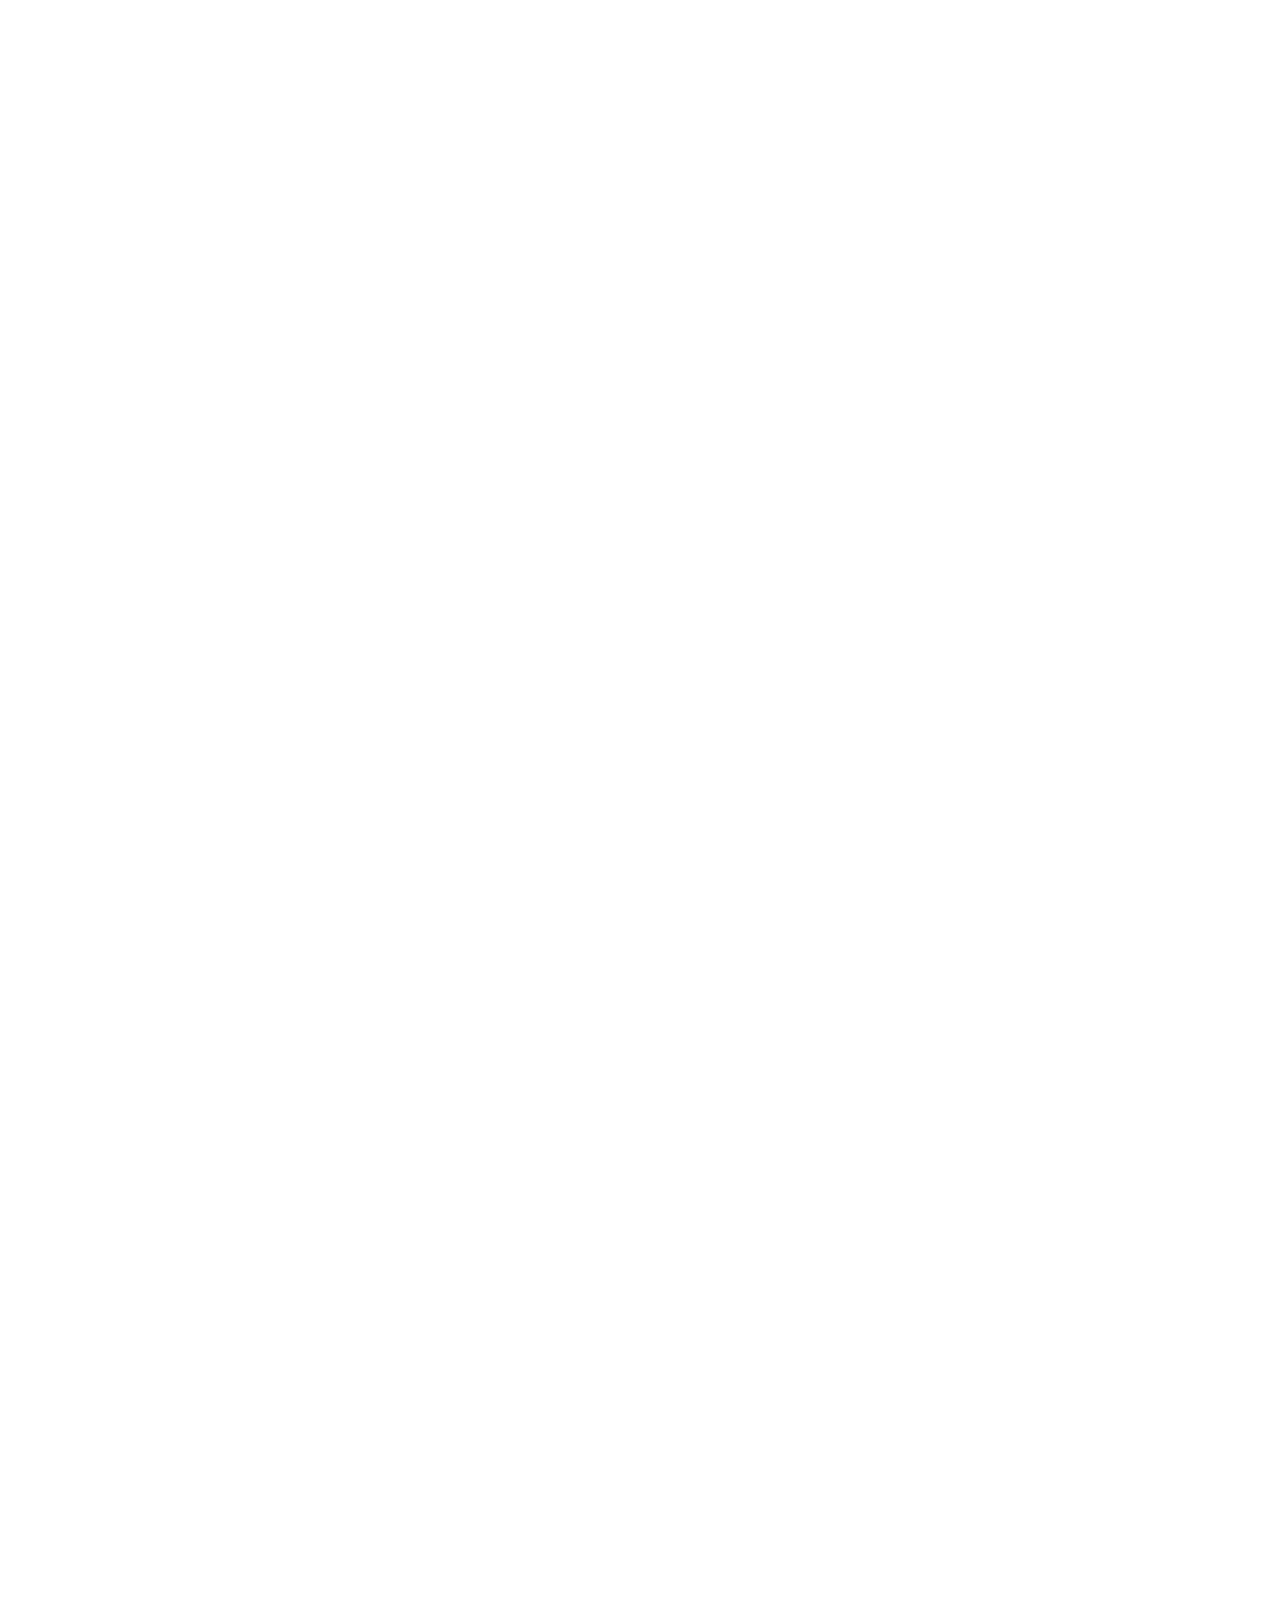
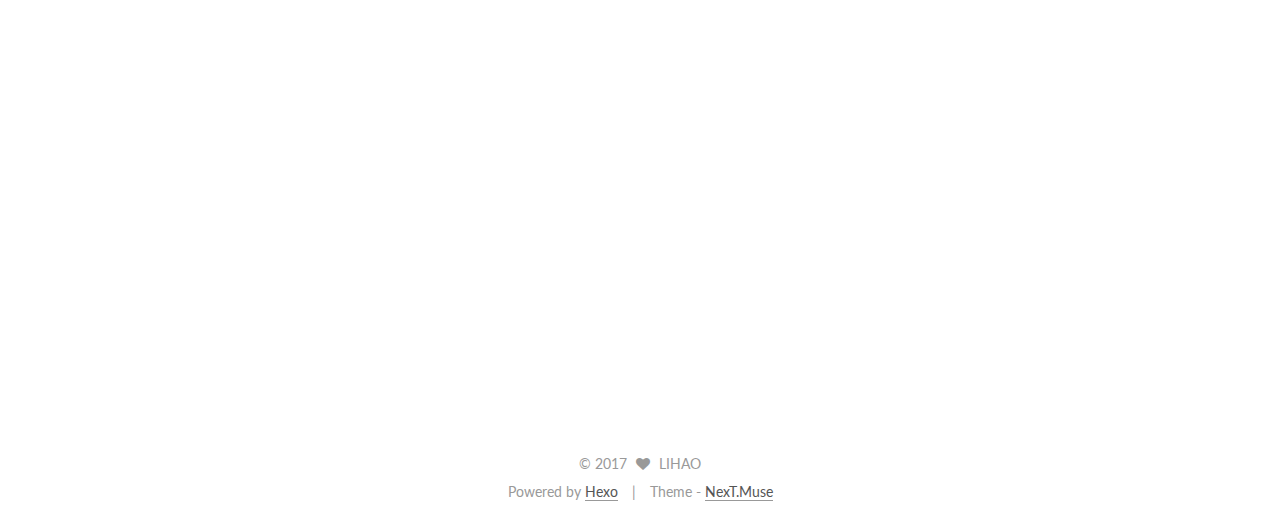
==== commit 300842d0: "Site updated: 2017-06-05 08:55:53" ====
--- a/index.html
+++ b/index.html
@@ -331,17 +331,16 @@
 
       
         
-          
-            <h3 id="Pytorch-函数——-view"><a href="#Pytorch-函数——-view" class="headerlink" title="Pytorch 函数—— view()"></a>Pytorch 函数—— view()</h3><p>最近一直在用Pytorch，之前一直没有搞明白 view() 函数的使用方法，最近看了一篇教程，突然茅塞顿开，所以赶紧记录一下。</p>
+          <h3 id="Pytorch-函数——-view"><a href="#Pytorch-函数——-view" class="headerlink" title="Pytorch 函数—— view()"></a>Pytorch 函数—— view()</h3><p>最近一直在用Pytorch，之前一直没有搞明白 view() 函数的使用方法，最近看了一篇教程，突然茅塞顿开，所以赶紧记录一下。</p>
 <p>view() 函数的作用简而言之，就是reshape一个张量，在构建DNN的时候，我们需要明确我们的输入是以一个什么样的维度放到网络中的，所以这时候就用到了.view()，或者说如下面这种情况，</p>
 <figure class="highlight python"><table><tr><td class="gutter"><pre><div class="line">1</div><div class="line">2</div></pre></td><td class="code"><pre><div class="line"><span class="keyword">import</span> torch</div><div class="line">a = torch.range(<span class="number">1</span>,<span class="number">16</span>)</div></pre></td></tr></table></figure>
-<p>a是一个有16个元素的张量（tensor），如果你想reshape成一个4*4的tensor，那么就是：</p>
-<figure class="highlight python"><table><tr><td class="gutter"><pre><div class="line">1</div></pre></td><td class="code"><pre><div class="line">a = a.view(<span class="number">4</span>,<span class="number">4</span>)</div></pre></td></tr></table></figure>
-<p>需要注意的是，张量包含的元素总和应该在reshape前后保持一致 ！</p>
-<p>那如果.view()有一个参数为 -1，是什么意思呢？意思就是，当你只知道tensor的行/列/任一维度的数量时，让pytorch库自己去计算合适的维度去匹配你想要的情况。尤其是在构建DNN的时候，在forward函数里，在将参数从conv layer传到FC layer的时候，你需要重新reshape tensor.</p>
-<figure class="highlight python"><table><tr><td class="gutter"><pre><div class="line">1</div></pre></td><td class="code"><pre><div class="line">a = a.view(<span class="number">16</span>*<span class="number">5</span>*<span class="number">5</span>,<span class="number">-1</span>)</div></pre></td></tr></table></figure>
-
-          
+          <!--noindex-->
+          <div class="post-button text-center">
+            <a class="btn" href="/2017/06/05/Pytorch-函数——-view/#more" rel="contents">
+              Read more &raquo;
+            </a>
+          </div>
+          <!--/noindex-->
         
       
     </div>
